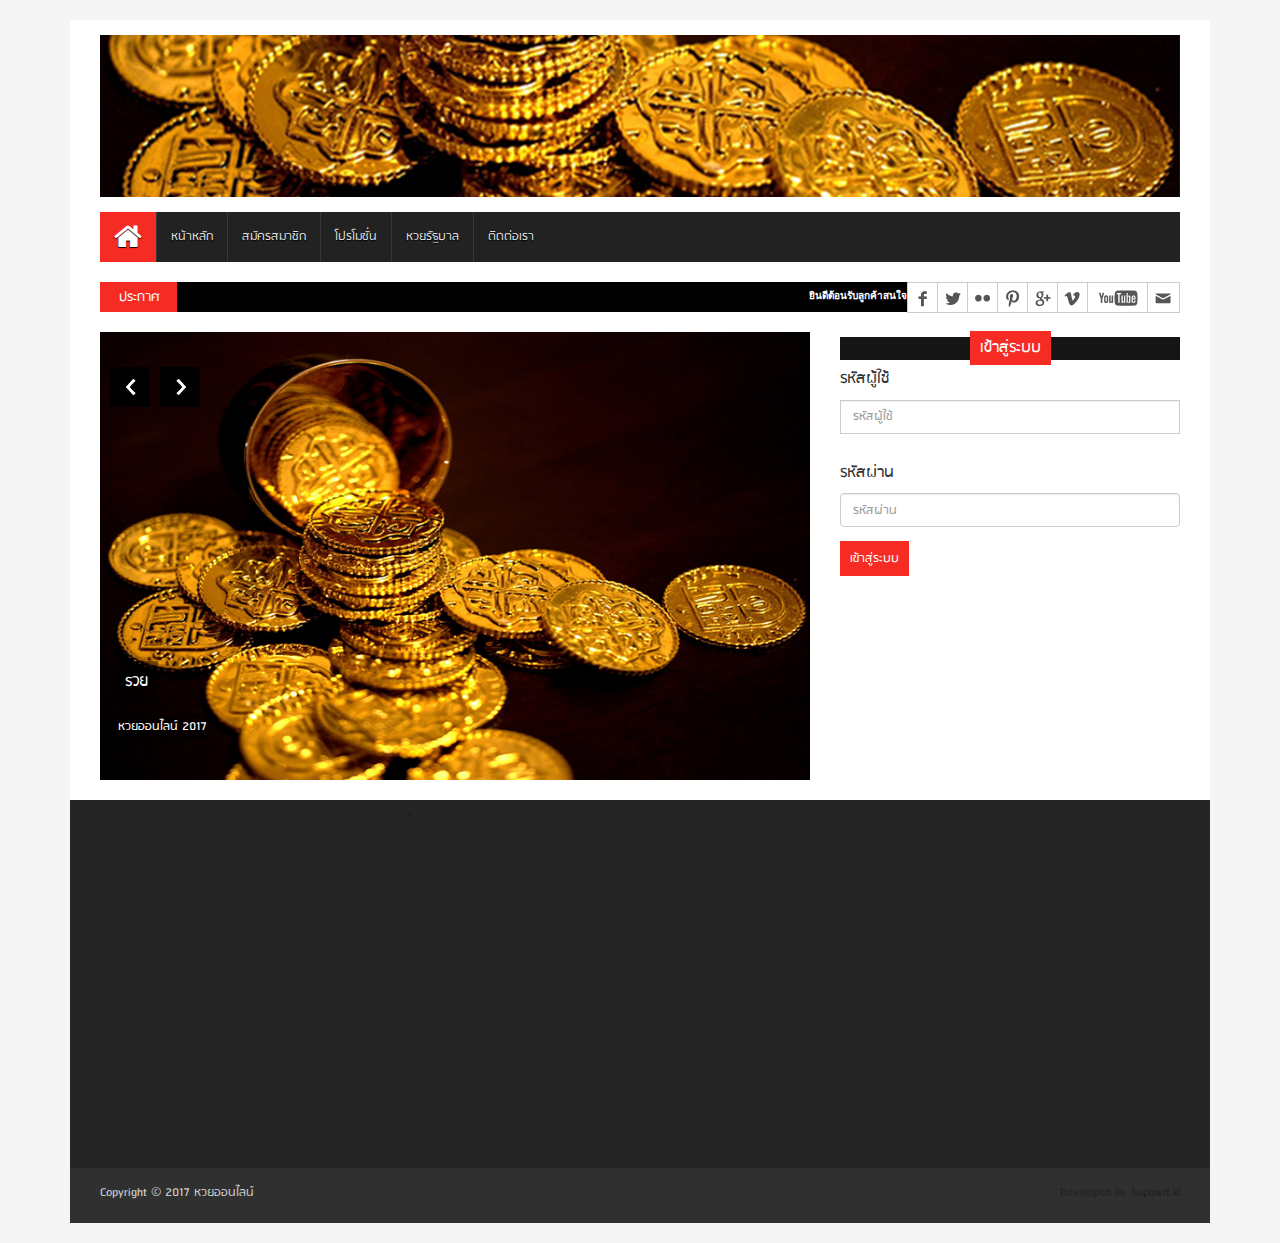
==== index.html @ 46235354 "ss*" ====
<!DOCTYPE html>
<html>
<head>
<title>:: หวยออนไลน์ ::</title>
<meta charset="utf-8">
<meta http-equiv="X-UA-Compatible" content="IE=edge">
<meta name="viewport" content="width=device-width, initial-scale=1">
<link rel="stylesheet" type="text/css"
	href="assets/css/bootstrap.min.css">
<link rel="stylesheet" type="text/css"
	href="assets/css/font-awesome.min.css">
<link rel="stylesheet" type="text/css" href="assets/css/animate.css">
<link rel="stylesheet" type="text/css" href="assets/css/font.css">
<link rel="stylesheet" type="text/css" href="assets/css/li-scroller.css">
<link rel="stylesheet" type="text/css" href="assets/css/slick.css">
<link rel="stylesheet" type="text/css"
	href="assets/css/jquery.fancybox.css">
<link rel="stylesheet" type="text/css" href="assets/css/theme.css">
<link rel="stylesheet" type="text/css" href="assets/css/style.css">
<link rel="stylesheet" type="text/css" href="https://cdn.datatables.net/1.10.16/css/jquery.dataTables.min.css">
<!--[if lt IE 9]>
<script src="assets/js/html5shiv.min.js"></script>
<script src="assets/js/respond.min.js"></script>
<![endif]-->
</head>
<body>
	<div id="preloader">
		<div id="status">&nbsp;</div>
	</div>
	<a class="scrollToTop" href="#"><i class="fa fa-angle-up"></i></a>
	<div class="container">
		<header id="header">
			<div class="row">
				<div class="col-lg-12 col-md-12 col-sm-12">
					<div class="header_bottom">
						<!-- <div class="logo_area"><a href="pages/home.html"><img src="images/logo1.jpg" alt=""></a></div> -->
						<div class="">
							<a href="pages/home.html"><img src="images/banner.jpg" alt=""
								style="width: 100%;"></a>
						</div>
					</div>
				</div>
			</div>
		</header>
		<section id="navArea">
			<nav class="navbar navbar-inverse" role="navigation">
				<div class="navbar-header">
					<button type="button" class="navbar-toggle collapsed"
						data-toggle="collapse" data-target="#navbar" aria-expanded="false"
						aria-controls="navbar">
						<span class="sr-only">Toggle navigation</span> <span
							class="icon-bar"></span> <span class="icon-bar"></span> <span
							class="icon-bar"></span>
					</button>
				</div>
				<div id="navbar" class="navbar-collapse collapse">
					<ul class="nav navbar-nav main_nav">
						<li class="active"><a href="pages/home.html"><span
								class="fa fa-home desktop-home"></span><span class="mobile-show">Home</span></a></li>
						<li><a href="#">หน้าหลัก</a></li>
						<li><a href="#">สมัครสมาชิก</a></li>
						<li class="dropdown"> <a href="#" class="dropdown-toggle" data-toggle="dropdown" role="button" aria-expanded="false">โปรโมชั่น</a>
							<ul class="dropdown-menu" role="menu">
								<li><a href="pages/input_page.html">ตาราง</a></li>
								<li><a href="page/user_page.html">ผู้ใช้งาน</a></li>
								<li><a href="#">#######</a></li>
							</ul>
						</li>
						<li><a href="#">หวยรัฐบาล</a></li>
						<li><a href="pages/#">ติดต่อเรา</a></li>
					</ul>
				</div>
			</nav>
		</section>
		<section id="newsSection">
			<div class="row">
				<div class="col-lg-12 col-md-12">
					<div class="latest_newsarea">
						<span>ประกาศ</span>
						<ul id="ticker01" class="news_sticker">
							<li><a href="#">ยินดีต้อนรับลูกค้าสนใจแทงหวยออนไลน์
									สามารถโทรสอบถามรายละเอียดการสมัคร หรือ แจ้งปัญหาได้ 24 ชม.</a></li>
						</ul>
						<div class="social_area">
							<ul class="social_nav">
								<li class="facebook"><a href="#"></a></li>
								<li class="twitter"><a href="#"></a></li>
								<li class="flickr"><a href="#"></a></li>
								<li class="pinterest"><a href="#"></a></li>
								<li class="googleplus"><a href="#"></a></li>
								<li class="vimeo"><a href="#"></a></li>
								<li class="youtube"><a href="#"></a></li>
								<li class="mail"><a href="#"></a></li>
							</ul>
						</div>
					</div>
				</div>
			</div>
		</section>
		<section id="sliderSection">
			<div class="row">
				<div class="col-lg-8 col-md-8 col-sm-8">
					<div class="slick_slider">
						<div class="single_iteam">
							<a href="pages/input_page.html"> <img
								src="images/slider_img1.jpg" alt=""></a>
							<div class="slider_article">
								<h2>
									<a class="slider_tittle" href="pages/input_page.html">รวย</a>
								</h2>
								<p>หวยออนไลน์ 2017</p>
							</div>
						</div>
						<div class="single_iteam">
							<a href="pages/input_page.html"> <img
								src="images/slider_img1.jpg" alt=""></a>
							<div class="slider_article">
								<h2>
									<a class="slider_tittle" href="pages/input_page.html">รวย</a>
								</h2>
								<p>หวยออนไลน์ 2017</p>
							</div>
						</div>
						<div class="single_iteam">
							<a href="pages/input_page.html"> <img
								src="images/slider_img1.jpg" alt=""></a>
							<div class="slider_article">
								<h2>
									<a class="slider_tittle" href="pages/input_page.html">รวย</a>
								</h2>
								<p>หวยออนไลน์ 2017</p>
							</div>
						</div>
						<div class="single_iteam">
							<a href="pages/input_page.html"> <img
								src="images/slider_img1.jpg" alt=""></a>
							<div class="slider_article">
								<h2>
									<a class="slider_tittle" href="pages/input_page.html">รวย</a>
								</h2>
								<p>หวยออนไลน์ 2017</p>
							</div>
						</div>
					</div>
				</div>
				<div class="col-lg-4 col-md-4 col-sm-4">
					<div class="latest_post fa">
						<h2>
							<span>เข้าสู่ระบบ</span>
						</h2>
						<form action="#" class="contact_form">
							<h4>รหัสผู้ใช้</h4>
							<input class="form-control" type="text" placeholder="รหัสผู้ใช้" />
							<h4>รหัสผ่าน</h4>
							<input class="form-control" type="password"
								placeholder="รหัสผ่าน" /> <br> 
							<input type="submit" class="fontt" id="btnSubmit" value="เข้าสู่ระบบ" />
						</form>
					</div>
				</div>
			</div>
		</section>
		<footer id="footer">
			<div class="footer_top">
				<div class="row">
					<div class="col-lg-4 col-md-4 col-sm-4">
						<div class="footer_widget wow fadeInDown">
							<h2>Tag</h2>
							<ul class="tag_nav">
								<li><a href="#">หวยรัฐบาล</a></li>
								<li><a href="#">หวยหุ้น</a></li>
							</ul>
						</div>
					</div>
					<div class="col-lg-4 col-md-4 col-sm-4">
						<div class="footer_widget wow fadeInRightBig">
							<h2>ติดต่อ</h2>
							<p>รับแทงพนันออนไลน์ตลอด 24 ชม.</p>
						</div>
					</div>
				</div>
			</div>
			<div class="footer_bottom">
				<p class="copyright">
					Copyright &copy; 2017 <a href="pages/home.html">หวยออนไลน์</a>
				</p>
				<p class="developer">Developed By Supawit.kl</p>
			</div>
		</footer>
	</div>
	<script src="assets/js/jquery.min.js"></script>
	<script src="assets/js/wow.min.js"></script>
	<script src="assets/js/bootstrap.min.js"></script>
	<script src="assets/js/slick.min.js"></script>
	<script src="assets/js/jquery.li-scroller.1.0.js"></script>
	<script src="assets/js/jquery.newsTicker.min.js"></script>
	<script src="assets/js/jquery.fancybox.pack.js"></script>
	<script src="assets/js/custom.js"></script>
	<script src="assets/js/lottery.js"></script>
</body>
</html>
---- assets/css/font.css ----
@font-face {
	font-family: "Oswald";
	font-style: normal;
	font-weight: 400;
	src: local("Oswald Regular"), local("Oswald-Regular"),
		url("../fonts/Oswald-Regular-400.woff") format("woff")
}

@font-face {
	font-family: "Varela";
	font-style: normal;
	font-weight: 400;
	src: local("Varela"), url("../fonts/Varela-400.woff") format("woff")
}

@font-face {
	font-family: "Open Sans";
	font-style: normal;
	font-weight: 400;
	src: local("Open Sans"), local("OpenSans"),
		url("../fonts/OpenSans-400.woff") format("woff")
}

@font-face {
    font-family: 'rsuregular';
    src: url('../fonts/rsu_regular.woff2') format('woff2'),
         url('../fonts/rsu_regular.woff') format('woff');
    font-style: normal;
	font-weight: 400;
}
---- assets/css/li-scroller.css ----
/* liScroll styles */

.tickercontainer{width:100%; height:30px; margin:0; padding:0; overflow:hidden; padding-top:2px}
.tickercontainer .mask{left:10px; overflow:hidden; position:relative; top:0; width:100%; height:20px; overflow:hidden; margin-top:4px}
ul.newsticker{position:relative; left:750px; font:bold 10px Verdana; list-style-type:none; margin:0; padding:0}
ul.newsticker li{float:left; margin:0; padding:0}
ul.newsticker a{white-space:nowrap; padding:0; color:#fff; margin:0 50px 0 0}
ul.newsticker a:hover{text-decoration:underline}
ul.newsticker span{margin:0 10px 0 0}
ul.newsticker a > img{height:20px; margin-right:5px; width:25px}
---- assets/css/theme.css ----
.scrollToTop{background-color:#f62b24; color:#fff}
.scrollToTop:hover, .scrollToTop:focus{background-color:#fff; color:#f62b24; border-color:1px solid #f62b24}
.logo > span{color:#f62b24}
.navbar-inverse .navbar-nav > li > a:hover, .navbar-inverse .navbar-nav > li > a:focus{background-color:#f62b24}
.navbar-inverse .navbar-nav > .active > a, .navbar-inverse .navbar-nav > .active > a:hover, .navbar-inverse .navbar-nav > .active > a:focus{background-color:#f62b24}
.dropdown-menu > li > a:hover, .dropdown-menu > li > a:focus{background-color:#f62b24}
.navbar-inverse .navbar-nav > .open > a, .navbar-inverse .navbar-nav > .open > a:hover, .navbar-inverse .navbar-nav > .open > a:focus{background-color:#f62b24}
.dropdown-menu > li > a:hover, .dropdown-menu > li > a:focus{background-color:#f62b24}
.navbar-inverse .navbar-nav > .open > a, .navbar-inverse .navbar-nav > .open > a:hover, .navbar-inverse .navbar-nav > .open > a:focus{background-color:#f62b24}
.latest_newsarea span{background:none repeat scroll 0 0 #f62b24}
.latest_post > h2 span{background:none repeat scroll 0 0 #f62b24}
#prev-button{color:#f62b24}
#next-button{color:#f62b24}
.single_post_content > h2 span{background:none repeat scroll 0 0 #f62b24}
.single_sidebar > h2 span{ background:none repeat scroll 0 0 #f62b24}
.bsbig_fig figcaption a:hover{color:#f62b24}
.spost_nav .media-body > a:hover{color:#f62b24}
.cat-item a:hover{background-color:#f62b24}
.nav-tabs > li > a:hover, .nav-tabs > li > a:focus{background-color:#f62b24}
.nav-tabs > li.active > a, .nav-tabs > li.active > a:hover, .nav-tabs > li.active > a:focus{background-color:#f62b24}
.single_sidebar > ul > li a:hover{color:#f62b24}
.footer_widget > h2:hover{color:#f62b24}
.tag_nav li a:hover{color:#f62b24; border-color:#f62b24}
.copyright a:hover{color:#f62b24}
.post_commentbox a:hover, .post_commentbox span:hover{color:#f62b24}
.breadcrumb{border-left:10px solid #f62b24}
.single_page_content ul li:before{background-color:#f62b24}
.single_page_content h2, .single_page_content h3, .single_page_content h4, .single_page_content h5, .single_page_content h6{color:#f62b24}
.nav-slit .icon-wrap{background-color:#f62b24}
.nav-slit h3{background:#f62b24}
.catgArchive{background-color:#f62b24}
.error_page > h3{color:#f62b24}
.error_page > span{background:none repeat scroll 0 0 #f62b24}
.error_page > a{background-color:#f62b24}
.contact_area > h2{background-color:#f62b24}
.contact_form input[type="submit"]{background-color:#f62b24}
.contact_form input[type="submit"]:hover{background-color:#fff; color:#f62b24}
.related_post > h2 i{color:#f62b24}
.form-control:focus{border-color:#f62b24;  box-shadow:0 0px 1px #f62b24 inset,0 0 5px #f62b24}
---- assets/css/style.css ----
/*
Template Name: NewsFeed
Template URI: http://www.wpfreeware.com/newsfeed-ultra-responsive-news-magazine-theme/
Author: WpFreeware
Author URI: http://www.wpfreeware.com
Description: A Pro bootstrap html5 css3 responsive news magazine website template
Version: 1.0 
License: GPL
License URI: http://www.gnu.org/licenses/gpl-2.0.html
*/

body{background:#f5f5f5}
ul{padding:0; margin:0; list-style:none}
a{text-decoration:none; color:#2f2f2f}
a:hover{color:#646464; text-decoration:none}
a:focus{outline:none; text-decoration:none}
h1, h2, h3, h4, h5, h6{font-family:'rsuregular',sans-serif}
h2{line-height:23px}
img{border:none}
img:hover{opacity:0.75}
.fontt{font-family:'rsuregular',sans-serif}
.img-center{display:block; margin-left:auto; margin-right:auto; text-align:center}
.img-right{display:block; margin-left:auto}
.img-left{display:block; margin-right:auto}
.yellow_bg{background-color:#ffd62c}
.btn-yellow{background-color:#ffd62c; color:#fff}
.btn-yellow:hover{background-color:#e1b70b; color:#fff}
.limeblue_bg{background-color:#7dc34d}
.blue_bg{background-color:#09c}
.btn{border-radius:0; margin-bottom:5px; -webkit-transition:all 0.5s; -o-transition:all 0.5s; transition:all 0.5s}
.btn:hover{}
.btn-red{background-color:red; color:#fff}
.btn-red:hover{background-color:#c40505; color:#fff}
.btn-green{background-color:green; color:#fff}
.btn-green:hover{background-color:#0ab20a; color:#fff}
.btn-black{background-color:black; color:#fff}
.btn-black:hover{background-color:#413a3a; color:#fff}
.btn-orange{background-color:orange; color:#fff}
.btn-orange:hover{background-color:#f09d05; color:#fff}
.btn-blue{background-color:blue; color:#fff}
.btn-blue:hover{background-color:#0707a2; color:#fff}
.btn-lime{background-color:lime; color:#fff}
.btn-lime:hover{background-color:#05ae05; color:#fff}
.default-btn{background-color:#12a3df; color:#fff}
.default-btn:hover{background-color:#0a8ec4; color:#fff}
.btn-theme{background-color:#f62b24; color:#fff}
.btn-theme:hover{background-color:#ce39cc; color:#fff}
.transition{-webkit-transition:all 0.5s; -moz-transition:all 0.5s; -ms-transition:all 0.5s; -o-transition:all 0.5s; transition:all 0.5s}
#preloader{position:fixed; top:0; left:0; right:0; bottom:0; background-color:#fff; z-index:99999}
#status{width:200px; height:200px; position:absolute; left:50%; top:50%; background-image:url(images/status.gif); background-repeat:no-repeat; background-position:center; margin:-100px 0 0 -100px}
.scrollToTop{bottom:105px; display:none; font-size:32px; font-weight:bold; height:50px; position:fixed; right:75px; text-align:center; text-decoration:none; width:50px; z-index:9; border:1px solid; -webkit-transition:all 0.5s; -moz-transition:all 0.5s; -ms-transition:all 0.5s; -o-transition:all 0.5s; transition:all 0.5s}
.scrollToTop:hover, .scrollToTop:focus{text-decoration:none; outline:none}
#header{display:inline; float:left; width:100%; margin-top:20px}
.header_top{background-color:#2c2c2c; display:inline; float:left; padding:0 30px; width:100%}
.header_top_left{float:left; display:inline; width:50%}
.top_nav{text-align:left}
.top_nav li{display:inline-block}
.top_nav li a{display:inline-block; border-right:1px solid #333; color:#fff; font-size:11px; font-weight:bold; padding:20px 15px; text-transform:uppercase; -webkit-transition:all 0.5s; -o-transition:all 0.5s; transition:all 0.5s}
.top_nav li a:hover{background-color:#f62b24}
.header_top_right{float:left; display:inline; width:50%; text-align:right}
.header_top_right > p{color:#fff; display:inline-block; float:right; font:bold 12px sans-serif; margin-bottom:0; padding-bottom:20px; padding-right:8px; padding-top:20px}
.header_bottom{background-color:#fff; display:inline; float:left; padding:15px 30px 15px; width:100%}
.logo_area{display:inline; float:left; width:31%}
.logo{font-size:45px; font-weight:bold; color:#000; font-family:'rsuregular',sans-serif}
.logo img{max-width:100%}
.logo img:hover{opacity:1}
.logo > span{ margin-left:-14px}
.add_banner{float:right; width:728px; height:90px}
.add_banner img{width:100%; height:100%}
#navArea{float:left; display:inline; width:100%; padding:0 30px; background-color:#fff}
.navbar{border:medium none; border-radius:0}
.navbar-inverse .navbar-nav > li > a{border-left:1px solid #383838; color:#ddd; font-family:'rsuregular',sans-serif; display:inline-block; height:50px; line-height:50px; padding:0 14px; text-shadow:0 1px 1px #000; text-transform:uppercase; -webkit-transition:all 0.5s; -mz-transition:all 0.5s; -ms-transition:all 0.5s; -o-transition:all 0.5s; transition:all 0.5s}
.navbar-inverse .navbar-nav > li:first-child a{border:none}
.navbar-inverse .navbar-nav > li > a:hover, .navbar-inverse .navbar-nav > li > a:focus{ color:#fff}
.navbar-inverse .navbar-nav > .active > a, .navbar-inverse .navbar-nav > .active > a:hover, .navbar-inverse .navbar-nav > .active > a:focus{ color:#fff}
.main-nav ul li a{}
.navbar-collapse{ padding-left:0}
.mobile-show{display:none}
.desktop-home{display:block; font-size:30px; margin-top:10px}
.dropdown-menu{background-color:#222}
.dropdown-menu > li > a{clear:both; color:#ddd; background-color:#222; padding:10px 20px; font-family:'rsuregular',sans-serif; -webkit-transition:all 0.5s; -mz-transition:all 0.5s; -ms-transition:all 0.5s; -o-transition:all 0.5s; transition:all 0.5s}
.dropdown-menu > li > a:hover, .dropdown-menu > li > a:focus{color:#fff}
#newsSection{float:left; display:inline; width:100%; padding:0 30px; background-color:#fff; padding-bottom:20px}
.latest_newsarea{float:left; display:inline; width:100%; background-color:#000; position:relative}
.latest_newsarea span{ color:#fff; font-family:rsuregular,sans-serif; font-size:15px; left:0; line-height:1.8em; margin-right:20px; overflow:hidden; padding:2px 18px 1px 19px; position:absolute; z-index:15}
.social_area{ position:absolute; right:0; top:0; background:#fff; border-top:1px solid #ccc; border-bottom:1px solid #ccc; border-right:1px solid #ccc; height:31px}
.social_nav{ text-align:right}
.social_nav li{ display:block; float:left}
.social_nav li a{ display:block; float:left; height:30px; text-indent:-9999px; width:30px; border-left:1px solid #ccc; -webkit-transition:all 0.5s; -moz-transition:all 0.5s; -ms-transition:all 0.5s;  -o-transition:all 0.5s; transition:all 0.5s}
.social_nav li.facebook a{ background-image:url("images/socials.png"); background-position:0 -30px; background-size:270px 60px}
.social_nav li.facebook a:hover{ background-position:0 0px; background-size:270px 60px; background-color:#436eac}
.social_nav li.twitter a{ background-image:url("images/socials.png"); background-position:-30px -30px; background-size:270px 60px}
.social_nav li.twitter a:hover{ background-position:-30px 0px; background-size:270px 60px; background-color:#0598c9}
.social_nav li.flickr a{ background-image:url("images/socials.png"); background-position:-60px -30px; background-size:270px 60px}
.social_nav li.flickr a:hover{ background-position:-60px 0px; background-size:270px 60px; background-color:#e33b7e}
.social_nav li.pinterest a{ background-image:url("images/socials.png"); background-position:-90px -30px; background-size:270px 60px}
.social_nav li.pinterest a:hover{ background-position:-90px 0px; background-size:270px 60px; background-color:#cb2027}
.social_nav li.googleplus a{ background-image:url("images/socials.png"); background-position:-120px -30px; background-size:270px 60px}
.social_nav li.googleplus a:hover{ background-position:-120px 0px; background-size:270px 60px; background-color:#d64b2e}
.social_nav li.vimeo a{ background-image:url("images/socials.png"); background-position:-150px -30px; background-size:270px 60px}
.social_nav li.vimeo a:hover{ background-position:-150px 0px; background-size:270px 60px; background-color:#86ae24}
.social_nav li.youtube a{ background-image:url("images/socials.png"); background-position:-180px -30px; background-size:270px 60px; width:60px}
.social_nav li.youtube a:hover{ background-position:-180px 0px; background-size:270px 60px; background-color:#e32114}
.social_nav li.mail a{ background-image:url("images/socials.png"); background-position:-240px -30px; background-size:270px 60px; width:32px}
.social_nav li.mail a:hover{background-position:-240px 0px; background-size:270px 60px; background-color:#bc75d6}
#sliderSection{background-color:#fff; display:inline; float:left; width:100%; padding:0 30px}
.single_iteam{display:inline; float:left; position:relative; width:100%; height:448px}
.single_iteam img{width:100%; height:100%}
.single_iteam img:hover{opacity:1}
.slider_article{ bottom:20px; left:0; position:absolute; right:0; padding:10px 15px}
.slider_article > h2 a{ background:none repeat scroll 0 0 rgba(0,0,0,0.4); color:#fff; font-size:18px; padding:10px; display:inline-block}
.slider_article > p{ background:none repeat scroll 0 0 rgba(0,0,0,0.4); color:#fff; padding:3px; display:inline-block}
.slick-prev:before{ content:""}
.slick-prev{ background-image:url(images/slider_prev.png); background-repeat:no-repeat; background-position:center; left:10px}
.slick-next:before{ content:""}
.slick-next{ background-image:url(images/slider_next.png); background-repeat:no-repeat; background-position:center; left:60px}
.slick-prev, .slick-next{background-color:#000; top:10%; width:40px; height:40px}
.slick-prev:hover, .slick-next:hover{opacity:0.5}
.latest_post{float:left; display:inline; width:100%}
.latest_post > h2{background:none repeat scroll 0 0 #151515; color:#fff; font-family:'rsuregular',sans-serif; font-size:18px; margin-top:5px; font-weight:400; margin-bottom:10px; margin-left:0; padding:0; position:relative; text-align:center; text-transform:uppercase}
.latest_post > h2 span{padding:4px 10px}
.latest_postnav{height:auto !important; margin-top:20px}
.latest_postnav li{margin-bottom:10px; float:left; width:100%}
.latest_post_container{display:inline; float:left; height:430px; position:relative; width:100%}
.latest_post_container:hover #prev-button, .latest_post_container:hover #next-button{display:block}
#prev-button{cursor:pointer; font-size:20px; left:0; position:absolute; text-align:center; top:-10px; width:100%; display:none}
#next-button{cursor:pointer; display:none; font-size:20px; left:0; position:absolute; text-align:center; bottom:0; width:100%}
#contentSection{float:left; display:inline; width:100%; background-color:#fff; padding:0 30px}
.left_content{float:left; display:inline; width:100%}
.single_post_content{float:left; display:inline; width:100%; margin-bottom:20px}
.single_post_content > h2{background:none repeat scroll 0 0 #151515; color:#fff; font-family:'rsuregular',sans-serif; font-size:18px; font-weight:400; margin-bottom:10px; margin-left:0; margin-top:5px; padding:0; position:relative; text-align:center; text-transform:uppercase; margin-bottom:20px}
.single_post_content > h2 span{padding:4px 10px}
.single_post_content_left{float:left; display:inline; width:49%}
.business_catgnav{}
.business_catgnav li{float:left; display:block; width:100%}
.bsbig_fig{width:100%}
.bsbig_fig > a{display:block}
.bsbig_fig > a img{width:100%}
.bsbig_fig figcaption{color:#333; font-family:"rsuregular",sans-serif; font-size:23px; font-weight:300; margin-top:10px; margin-bottom:10px}
.single_post_content_right{float:right; display:inline; width:48%}
.right_content{float:left; display:inline; width:100%; min-height:300px}
.spost_nav{}
.spost_nav li{float:left; display:block; width:100%; margin-bottom:10px}
.spost_nav .media-left{width:100px; height:80px}
.media-left > img{height:70px; width:90px}
.spost_nav .media-body > a{font-family:"rsuregular",sans-serif}
.featured_img{position:relative}
.overlay:hover{ background:none repeat scroll 0 0 rgba(0,0,0,0.4)}
.overlay{ bottom:0; display:block; left:0; position:absolute; width:100%; z-index:2; height:100%; -webkit-transition:all 0.5s; -mz-transition:all 0.5s; -ms-transition:all 0.5s; -o-transition:all 0.5s; transition:all 0.5s}
.fashion_technology_area{display:inline; float:left; width:100%}
.fashion{float:left; display:inline; width:48%}
.technology{float:right; display:inline; width:48%}
.photo_grid{position:relative; margin:0 auto; max-width:1000px; list-style:none; text-align:center}
.photograph_nav{margin-left:-11px}
.photograph_nav li{display:block; float:left; margin-left:9px; width:32%}
.photo_grid figure{position:relative; float:left; overflow:hidden; margin:10px 1%; margin-top:0; height:150px; width:100%; background:#3085a3; text-align:center; cursor:pointer}
.photo_grid figure img{position:relative; display:block; min-height:100%; max-width:100%; width:100%; height:100% opacity:0.8}
.photo_grid figure figcaption{padding:2em; color:#fff; text-transform:uppercase; font-size:1.25em; -webkit-backface-visibility:hidden; backface-visibility:hidden}
.photo_grid figure figcaption::before, .photo_grid figure figcaption::after{pointer-events:none}
.photo_grid figure figcaption{position:absolute; bottom:0; left:0; width:100%; height:100%}
.photo_grid figure h2{word-spacing:-0.15em; font-weight:300}
.photo_grid figure h2 span{font-weight:800}
.photo_grid figure h2, .photo_grid figure a{margin:0}
.photo_grid figcaption a{color:#fff; font-size:68.5%; letter-spacing:1px; display:block; margin-top:7px}
figure.effect-layla img{height:390px}
figure.effect-layla figcaption{padding:1.5em}
figure.effect-layla figcaption::before, figure.effect-layla figcaption::after{position:absolute; content:''; opacity:0}
figure.effect-layla figcaption::before{top:20px; right:15px; bottom:20px; left:15px; border-top:1px solid #fff; border-bottom:1px solid #fff; -webkit-transform:scale(0,1); transform:scale(0,1); -webkit-transform-origin:0 0; transform-origin:0 0}
figure.effect-layla figcaption::after{top:9px; right:25px; bottom:9px; left:25px; border-right:1px solid #fff; border-left:1px solid #fff; -webkit-transform:scale(1,0); transform:scale(1,0); -webkit-transform-origin:100% 0; transform-origin:100% 0}
figure.effect-layla h2{font-size:18px; padding-top:33%; -webkit-transition:-webkit-transform 0.35s; transition:transform 0.35s}
figure.effect-layla a{ text-transform:none; -webkit-transform:translate3d(0,-10px,0); transform:translate3d(0,-10px,0)}
figure.effect-layla img, figure.effect-layla h2{-webkit-transform:translate3d(0,-30px,0); transform:translate3d(0,-30px,0)}
figure.effect-layla img, figure.effect-layla figcaption::before, figure.effect-layla figcaption::after, figure.effect-layla a{-webkit-transition:opacity 0.35s,-webkit-transform 0.35s; transition:opacity 0.35s,transform 0.35s}
figure.effect-layla:hover img{opacity:0.7; -webkit-transform:translate3d(0,0,0); transform:translate3d(0,0,0)}
figure.effect-layla:hover figcaption::before, figure.effect-layla:hover figcaption::after{opacity:1; -webkit-transform:scale(1); transform:scale(1)}
figure.effect-layla:hover h2{padding-top:26%}
figure.effect-layla:hover h2, figure.effect-layla:hover a{opacity:1; -webkit-transform:translate3d(0,-35px,0); transform:translate3d(0,-35px,0)}
figure.effect-layla:hover figcaption::after, figure.effect-layla:hover h2, figure.effect-layla:hover a, figure.effect-layla:hover img{-webkit-transition-delay:0.15s; transition-delay:0.15s}
.single_sidebar{float:left; display:inline; width:100%; margin-bottom:20px}
.single_sidebar > h2{background:none repeat scroll 0 0 #151515; color:#fff; font-family:"rsuregular",sans-serif; font-size:18px; font-weight:400; margin-bottom:10px; margin-left:0; margin-top:5px; padding:0; position:relative; text-align:center; text-transform:uppercase}
.single_sidebar > h2 span{padding:4px 10px}
.cat-item a{background:none repeat scroll 0 0 #e4e4e4; color:#888; display:block; float:left; border-bottom:none !important; font-size:13px; line-height:12px; margin:0 2px 2px 0; padding:12px 17px; -webkit-transition:all 0.5s; -mz-transition:all 0.5s; -ms-transition:all 0.5s; -o-transition:all 0.5s; transition:all 0.5s}
.cat-item a:hover{color:#fff; text-decoration:none !important}
.tab-content{margin-top:10px}
.nav-tabs{background:none repeat scroll 0 0 #333; border-bottom:none}
.nav-tabs > li{margin-bottom:0}
.nav-tabs > li > a{margin-right:0; color:#fff; font-size:15px; border-radius:0; border:none; font-family:"rsuregular",sans-serif; -webkit-transition:all 0.5s; -mz-transition:all 0.5s; -ms-transition:all 0.5s; -o-transition:all 0.5s; transition:all 0.5s}
.nav-tabs > li > a:hover, .nav-tabs > li > a:focus{color:#fff !important; border:none}
.nav-tabs > li.active > a, .nav-tabs > li.active > a:hover, .nav-tabs > li.active > a:focus{border-width:0; border-color:#ddd #ddd transparent; color:#fff}
.vide_area{float:left; display:inline; width:100%}
.sideAdd{display:block; float:left; height:250px; width:100%; margin-top:10px}
.sideAdd > img{width:100%; height:100%}
.single_sidebar ul li a{border-bottom:1px solid #333; display:block}
.single_sidebar .spost_nav li a{border-bottom:none; float:left}
#footer{display:inline; float:left; width:100%; margin-bottom:20px}
.footer_top{background-color:#252525; color:#ddd; display:inline; float:left; padding:10px 30px 48px; width:100%}
.footer_widget{display:inline; float:left; width:100%; min-height:310px}
.footer_widget > h2{border-bottom:3px solid #666; font-family:rsuregular,arial,Georgia,serif; font-size:16px; padding:10px 0; text-transform:uppercase}
.tag_nav{}
.tag_nav li{}
.tag_nav li a{border-bottom:1px solid #ddd; color:#ccc; display:block; padding:6px 6px 6px 0; -webkit-transition:all 0.5s; -o-transition:all 0.5s; transition:all 0.5s}
.tag_nav li a:hover{padding-left:10px}
.footer_bottom{float:left; display:inline; width:100%; padding:10px 30px; background-color:#303030; color:#ccc}
.copyright{float:left; width:50%; padding-top:5px; text-align:left}
.copyright a{color:#ccc}
.developer{float:right; width:50%; text-align:right; padding-top:5px; color:#222}
.developer a{color:#222}
.catgArchive{border:medium none; color:#fff; display:inline; float:left; font-weight:bold; padding:10px 15px; width:100%; margin-top:15px}
.catgArchive option{background-color:#fff; font-weight:normal; padding:5px; color:#f62b24}
.nav-tabs > li{display:inline-block; float:none; width:32.55%}
.nav-tabs{ text-align:center}
.pagination > li > a, .pagination > li > span{background-color:#000; border:1px solid #000; color:#eee; margin-right:5px; -webkit-transition:all 0.5s; -o-transition:all 0.5s; transition:all 0.5s}
.pagination > li > a:hover, .pagination > li > a:focus{background-color:#f62b24; color:#fff; border-color:#f62b24}
.pagination > li:first-child > a, .pagination > li:first-child > span{border-bottom-left-radius:0; border-top-left-radius:0}
.pagination > li:last-child > a, .pagination > li:last-child > span{border-bottom-right-radius:0; border-top-right-radius:0}
.single_page{float:left; display:inline; width:100%}
.single_page > h1{color:#333; font-family:rsuregular,arial,Georgia,serif; font-size:30px; line-height:1.4em; margin:10px 0 -10px; padding:0 0 4px; text-transform:uppercase}
.post_commentbox{display:inline; float:left; width:100%; border-top:1px solid #ddd; border-bottom:1px solid #ddd; margin-top:20px; padding:5px 0px}
.post_commentbox a, .post_commentbox span{color:#798992; font-size:11px; margin-right:5px}
.post_commentbox a > i, .post_commentbox span > i{margin-right:5px}
.breadcrumb{background-color:#303030; border-radius:0}
.breadcrumb li a{color:#fff}
.single_page_content{display:inline; float:left; padding-top:20px; width:100%; border-bottom:1px solid #ddd; padding-bottom:20px}
.single_page_content > img{max-width:100%; width:320px; height:213px; margin-bottom:15px}
.single_page_content ul{position:relative; padding-left:25px}
.single_page_content ul li{line-height:25px}
.single_page_content ul li:before{content:""; height:5px; left:5px; position:absolute; width:9px; margin-top:8px}
.single_page_content ul li:hover{opacity:0.75}
.single_page_content h2{line-height:35px}
.single_page_content h3{line-height:30px}
.single_page_content h4{line-height:25px}
.single_page_content h4{line-height:20px}
.social_link{display:inline; float:left; margin-bottom:25px; margin-top:20px; width:100%}
.sociallink_nav{text-align:center}
.sociallink_nav li{display:inline-block}
.sociallink_nav li a{color:#fff; display:inline-block; font-size:17px; padding:8px 12px; margin:0 3px; -webkit-transition:all 0.5s; -o-transition:all 0.5s; transition:all 0.5s}
.sociallink_nav li a:hover{-webkit-transform:rotate(50deg); -moz-transform:rotate(50deg); -ms-transform:rotate(50deg); -os-transform:rotate(50deg); transform:rotate(50deg)}
.sociallink_nav li a:hover i{-webkit-transform:rotate(-50deg); -moz-transform:rotate(-50deg); -ms-transform:rotate(-50deg); -os-transform:rotate(-50deg); transform:rotate(-50deg)}
.sociallink_nav li:nth-child(1) > a{background:none repeat scroll 0 0 #3b5998; padding:8px 15px}
.sociallink_nav li:nth-child(2) > a{background:none repeat scroll 0 0 #00acee}
.sociallink_nav li:nth-child(3) > a{background:none repeat scroll 0 0 #dd4b39}
.sociallink_nav li:nth-child(4) > a{background:none repeat scroll 0 0 #0e76a8}
.sociallink_nav li:nth-child(5) > a{background:none repeat scroll 0 0 #c92228}
.related_post{display:inline; float:left; margin-top:0; width:100%; margin-bottom:20px}
.related_post > h2{border-bottom:1px solid #e3e3e3; padding-bottom:5px}
.related_post > h2 i{font-size:25px}
.related_post .spost_nav li{width:32%; margin-right:10px}
.related_post .spost_nav li:last-child{margin-right:0}
.nav-slit a{position:fixed; top:50%; display:block; outline:none; text-align:left; z-index:1000; -webkit-transform:translateY(-50%); transform:translateY(-50%)}
.nav-slit a.prev{left:0}
.nav-slit a.next{right:0}
.nav-slit .icon-wrap{position:relative; display:block; padding:45px 5px}
.nav-slit .icon-wrap i{color:#fff; font-size:40px; display:inline-block}
.nav-slit div{position:absolute; top:0; width:200px; height:100%; background-color:#939a9f; -webkit-transition:-webkit-transform 0.3s 0.3s; transition:transform 0.3s 0.3s; -webkit-perspective:1000px; perspective:1000px}
.nav-slit a.prev div{left:0; -webkit-transform:translateX(-100%); transform:translateX(-100%)}
.nav-slit a.next div{right:0; text-align:right; -webkit-transform:translateX(100%); transform:translateX(100%)}
.nav-slit h3{position:absolute; top:100%; margin:0; padding:0 20px; height:30%; color:#fff; text-transform:uppercase; letter-spacing:1px; font-weight:500; font-size:0.75em; line-height:2.75; width:200px; text-align:left; overflow:hidden; padding-top:4px; -webkit-transition:-webkit-transform 0.3s; transition:transform 0.3s; -webkit-transform:rotateX(-90deg); transform:rotateX(-90deg); -webkit-transform-origin:50% 0; transform-origin:50% 0; -webki-backface-visibility:hidden; -webkit-backface-visibility:hidden; backface-visibility:hidden}
.nav-slit img{left:0; position:absolute; top:0; width:100%; width:200px; height:130px}
.nav-slit a:hover div{-webkit-transform:translateX(0); transform:translateX(0)}
.nav-slit a:hover h3{-webkit-transition-delay:0.6s; transition-delay:0.6s; -webkit-transform:rotateX(0deg); transform:rotateX(0deg)}
.error_page{float:left; display:inline; width:100%; text-align:center}
.error_page > h3{text-transform:uppercase}
.error_page > h1{font-size:110px}
.error_page > p{font-size:15px; margin:0 auto; width:80%; margin-bottom:40px}
.error_page > span{display:inline-block; height:2px; text-align:center; width:100px}
.error_page > a{color:#fff; display:inline-block; padding:5px 10px}
.error_page > a:hover{opacity:0.75}
.contact_area{float:left; display:inline; width:100%; margin-bottom:30px}
.contact_area > h2{color:#fff; display:inline-block; font-size:20px; padding:7px 10px 5px; text-transform:uppercase; margin-bottom:30px}
.contact_area > p{margin-bottom:20px}
.contact_form input[type="text"], .contact_form input[type="email"], .contact_form textarea{border-radius:0; margin-bottom:30px}
.contact_form input[type="submit"]{border:medium none; color:#fff; height:35px; padding:5px 10px; -webkit-transition:all 0.5s; -o-transition:all 0.5s; transition:all 0.5s}
.contact_form input[type="submit"]:hover{border:1px solid #f62b24}
@media(max-width:1199px ){.logo_area{width:34%}.add_banner{width:580px}.nav-tabs > li{width:32.3%}.photograph_nav li{width:31.5%}
@media(max-width:991px ){.add_banner{display:none}.logo_area{width:100%}.nav > li > a{padding:8px 8px}.latest_post_container{height:380px;overflow:hidden}#next-button{bottom:-2px}.single_iteam{height:415px}.photograph_nav li{width:47.7%}.related_post .spost_nav li{width:100%}.nav-tabs > li{width:31.9%}.nav-tabs > li > a{font-size:13px;padding-left:0 !important;padding-right:0 !important;text-align:center}}
@media(max-width:767px ){.navbar-collapse{padding-left:15px}.mobile-show{display:block}.desktop-home{display:none}.navbar-inverse .navbar-nav > li > a{display:block}.header_top_left{width:100%}.header_top_right > p{display:none}.social_area{display:none}.single_iteam a{height:100%}.single_iteam a > img{height:100%}.error_page > a{margin-bottom:25px}.nav-tabs > li{width:32.6%}}
@media(max-width:480px ){.top_nav{text-align:center}.single_post_content_left{width:100%}.single_post_content_right{width:100%}.fashion{width:100%}.technology{width:100%}.copyright{text-align:center;width:100%}.developer{text-align:center;width:100%}.single_iteam{height:300px}.photo_grid figure{height:200px}.photograph_nav li{width:100%;margin-left:0}.nav > li > a{padding:8px 12px}.nav-tabs > li{width:32.6%}}
@media(max-width:360px ){.latest_newsarea span{font-size:12px;line-height:2.2em;padding:2px 10px 1px 10px}.single_iteam{height:210px}.slider_article > p{display:none}.error_page > span{width:80px}.nav-tabs > li{width:32.3%}.pagination > li > a,.pagination > li > span{padding:4px 8px}}
@media(max-width:320px ){.sociallink_nav li a{padding:5px 10px}.sociallink_nav li:nth-child(1) > a{padding:5px 13px}.nav-tabs > li{width:32.1%}}
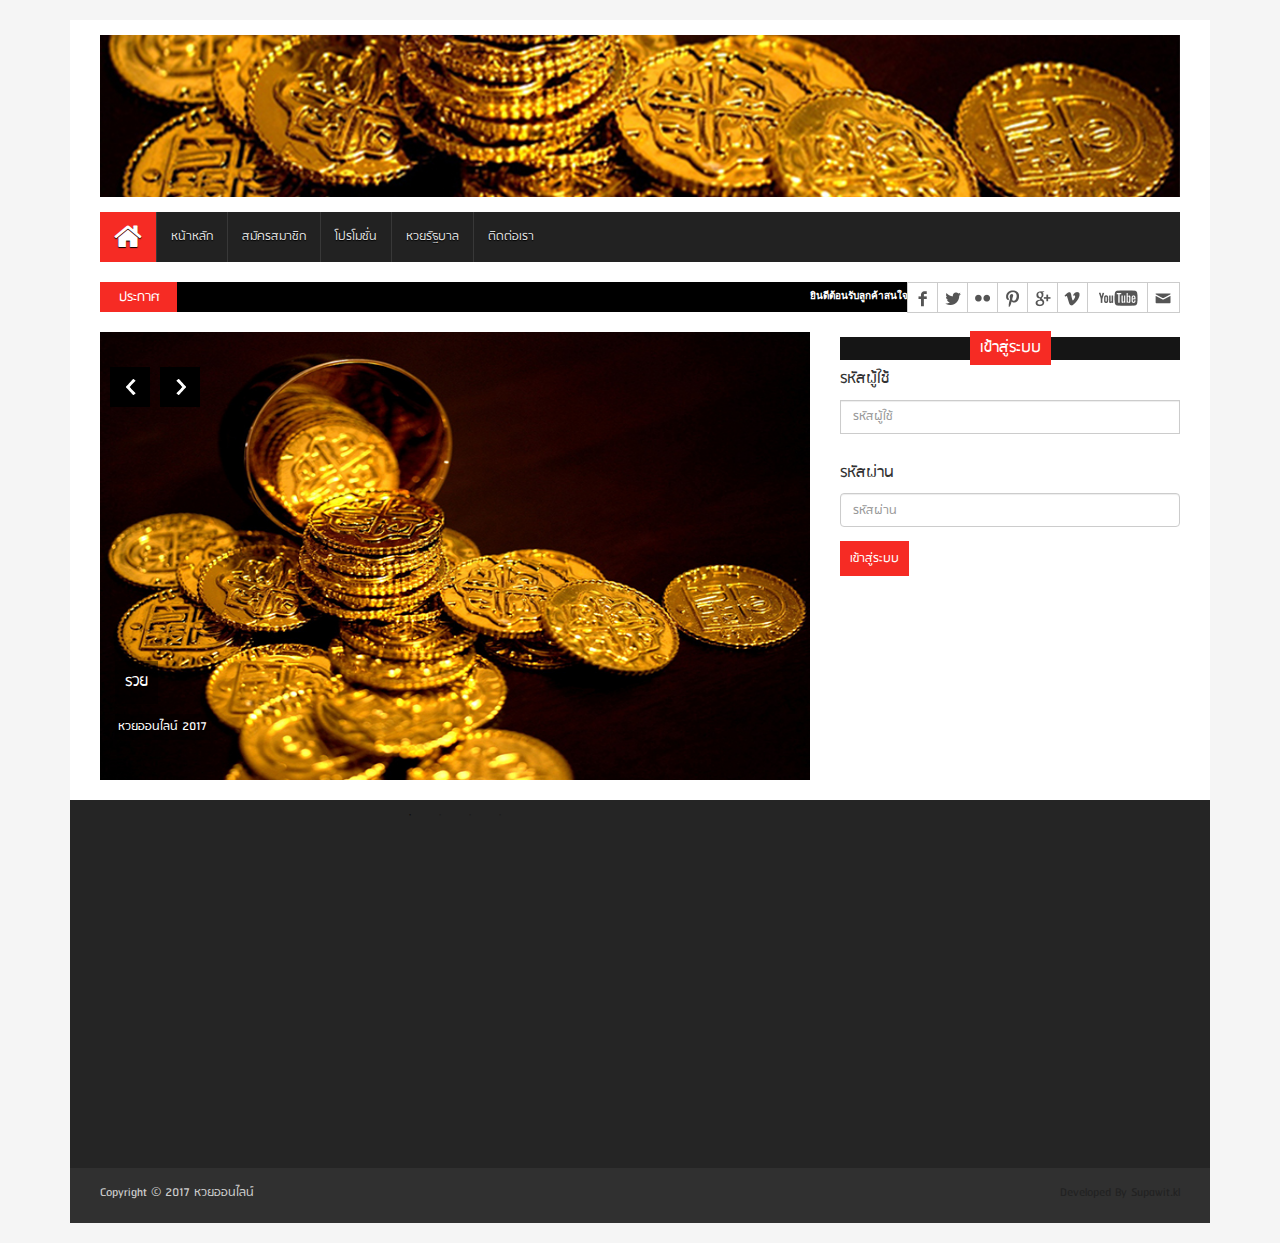
==== commit a5935e61: "ss*" ====
--- a/index.html
+++ b/index.html
@@ -17,7 +17,11 @@
 	href="assets/css/jquery.fancybox.css">
 <link rel="stylesheet" type="text/css" href="assets/css/theme.css">
 <link rel="stylesheet" type="text/css" href="assets/css/style.css">
-<link rel="stylesheet" type="text/css" href="https://cdn.datatables.net/1.10.16/css/jquery.dataTables.min.css">
+
+<script src="assets/js/jquery-1.12.4.js"></script>
+<script src="assets/js/jquery-ui.js"></script>
+<link rel="stylesheet" href="assets/css/jquery-ui.css">
+
 <!--[if lt IE 9]>
 <script src="assets/js/html5shiv.min.js"></script>
 <script src="assets/js/respond.min.js"></script>
@@ -59,15 +63,15 @@
 								class="fa fa-home desktop-home"></span><span class="mobile-show">Home</span></a></li>
 						<li><a href="#">หน้าหลัก</a></li>
 						<li><a href="#">สมัครสมาชิก</a></li>
-						<li class="dropdown"> <a href="#" class="dropdown-toggle" data-toggle="dropdown" role="button" aria-expanded="false">โปรโมชั่น</a>
+						<li class="dropdown"><a href="#" class="dropdown-toggle"
+							data-toggle="dropdown" role="button" aria-expanded="false">โปรโมชั่น</a>
 							<ul class="dropdown-menu" role="menu">
 								<li><a href="pages/input_page.html">ตาราง</a></li>
-								<li><a href="page/user_page.html">ผู้ใช้งาน</a></li>
+								<li><a href="pages/user_page.html">ผู้ใช้งาน</a></li>
 								<li><a href="#">#######</a></li>
-							</ul>
-						</li>
+							</ul></li>
 						<li><a href="#">หวยรัฐบาล</a></li>
-						<li><a href="pages/#">ติดต่อเรา</a></li>
+						<li><a href="#">ติดต่อเรา</a></li>
 					</ul>
 				</div>
 			</nav>
@@ -153,8 +157,8 @@
 							<input class="form-control" type="text" placeholder="รหัสผู้ใช้" />
 							<h4>รหัสผ่าน</h4>
 							<input class="form-control" type="password"
-								placeholder="รหัสผ่าน" /> <br> 
-							<input type="submit" class="fontt" id="btnSubmit" value="เข้าสู่ระบบ" />
+								placeholder="รหัสผ่าน" /> <br> <input type="submit"
+								class="fontt" id="btnSubmit" value="เข้าสู่ระบบ" />
 						</form>
 					</div>
 				</div>
@@ -188,7 +192,7 @@
 			</div>
 		</footer>
 	</div>
-	<script src="assets/js/jquery.min.js"></script>
+	<!-- 	<script src="assets/js/jquery.min.js"></script> -->
 	<script src="assets/js/wow.min.js"></script>
 	<script src="assets/js/bootstrap.min.js"></script>
 	<script src="assets/js/slick.min.js"></script>
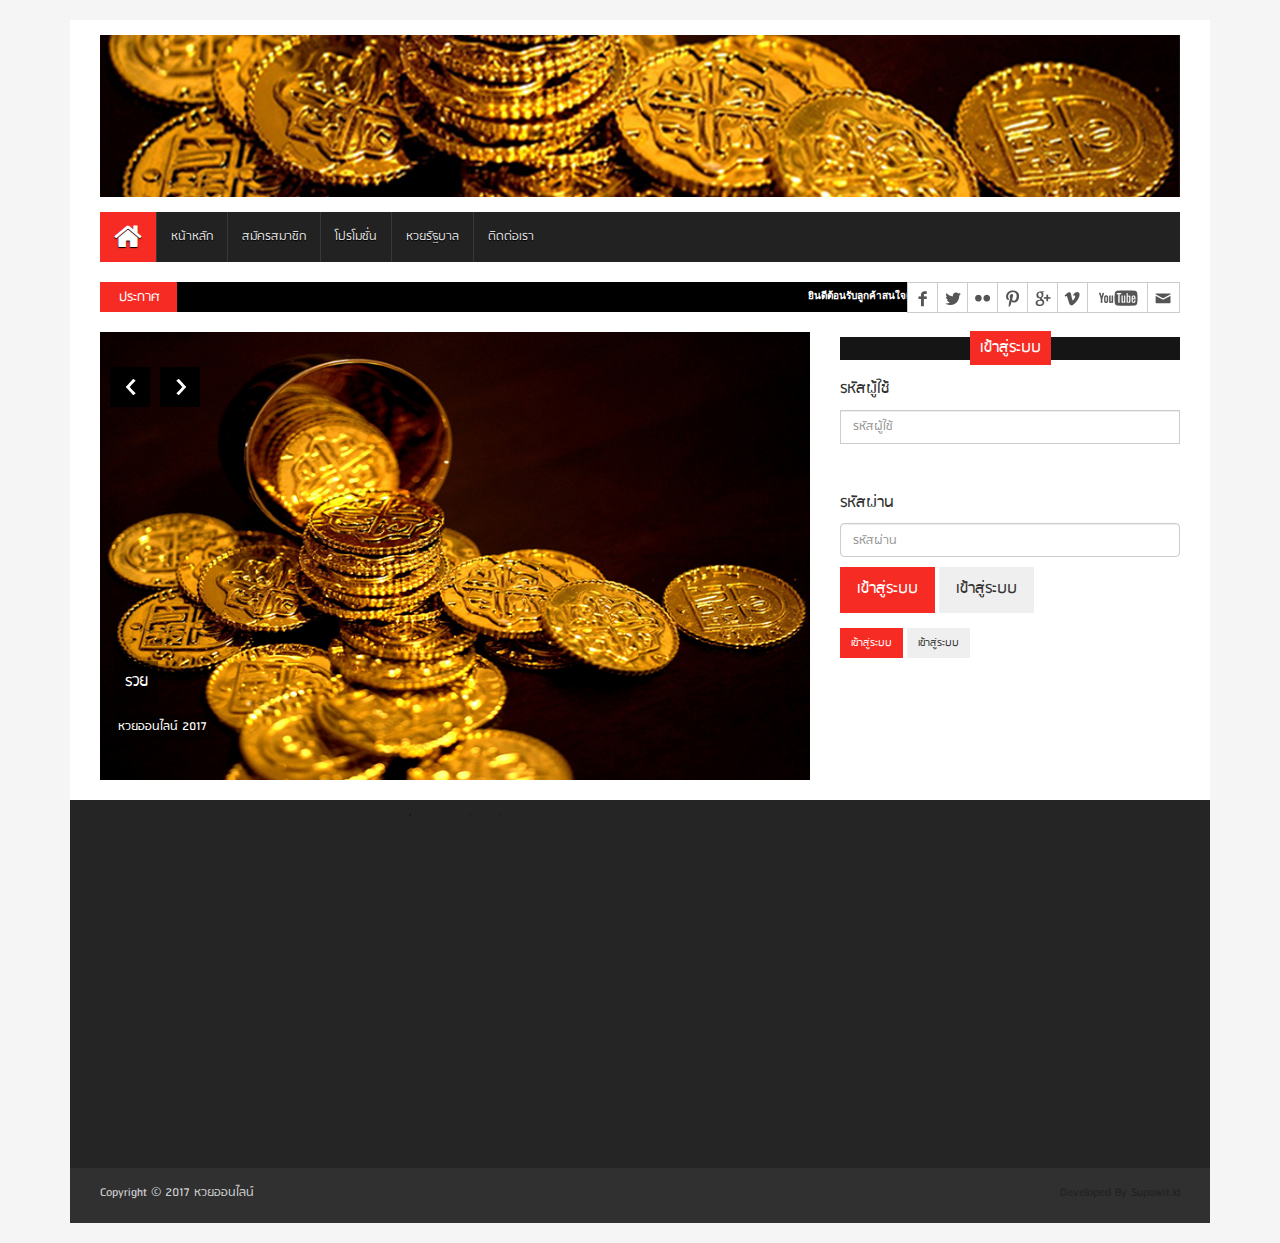
==== commit f8ef769a: "ss*" ====
--- a/index.html
+++ b/index.html
@@ -148,17 +148,32 @@
 					</div>
 				</div>
 				<div class="col-lg-4 col-md-4 col-sm-4">
-					<div class="latest_post fa">
+					
+					
+					<div class="single_sidebar">
 						<h2>
 							<span>เข้าสู่ระบบ</span>
 						</h2>
 						<form action="#" class="contact_form">
-							<h4>รหัสผู้ใช้</h4>
-							<input class="form-control" type="text" placeholder="รหัสผู้ใช้" />
-							<h4>รหัสผ่าน</h4>
-							<input class="form-control" type="password"
-								placeholder="รหัสผ่าน" /> <br> <input type="submit"
-								class="fontt" id="btnSubmit" value="เข้าสู่ระบบ" />
+							<ul class="spost_nav">
+								<li>
+									<div class="media-body"><h4>รหัสผู้ใช้</h4></div>
+									<input class="form-control" type="text" placeholder="รหัสผู้ใช้" />
+								</li>
+								<li>
+									<div class="media-body"><h4>รหัสผ่าน</h4></div>
+									<input class="form-control" type="password" placeholder="รหัสผ่าน" /> 
+								</li>
+								<li>
+									<!-- <input type="submit" class="fontt btn-lg" id="btnSubmit" value="เข้าสู่ระบบ" /> -->
+									<button type="button" class="btn btn-primary btn-lg">เข้าสู่ระบบ</button>
+									<button type="button" class="btn btn-secondary btn-lg">เข้าสู่ระบบ</button>
+								</li>
+								<li>
+									<button type="button" class="btn btn-primary btn-sm">เข้าสู่ระบบ</button>
+									<button type="button" class="btn btn-secondary btn-sm">เข้าสู่ระบบ</button>
+								</li>
+							</ul>
 						</form>
 					</div>
 				</div>
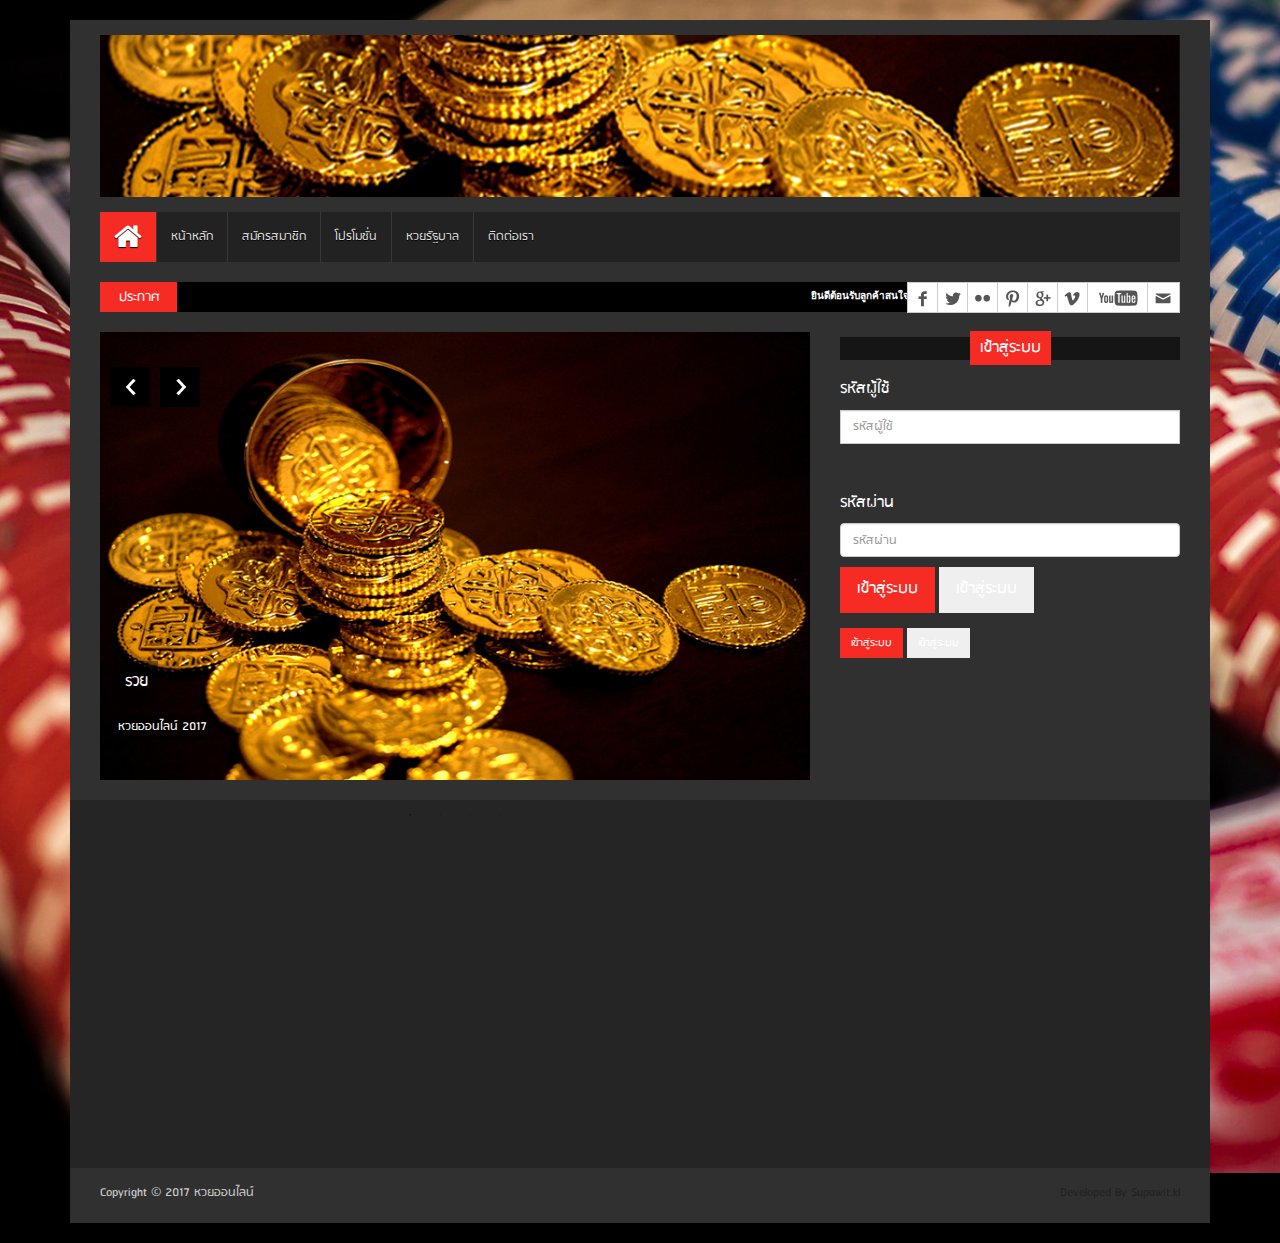
==== commit 6191bd30: "SS*" ====
--- a/index.html
+++ b/index.html
@@ -27,7 +27,7 @@
 <script src="assets/js/respond.min.js"></script>
 <![endif]-->
 </head>
-<body>
+<body class="site">
 	<div id="preloader">
 		<div id="status">&nbsp;</div>
 	</div>
--- a/assets/css/style.css
+++ b/assets/css/style.css
@@ -8,272 +8,1865 @@
 License: GPL
 License URI: http://www.gnu.org/licenses/gpl-2.0.html
 */
-
-body{background:#f5f5f5}
-ul{padding:0; margin:0; list-style:none}
-a{text-decoration:none; color:#2f2f2f}
-a:hover{color:#646464; text-decoration:none}
-a:focus{outline:none; text-decoration:none}
-h1, h2, h3, h4, h5, h6{font-family:'rsuregular',sans-serif}
-h2{line-height:23px}
-img{border:none}
-img:hover{opacity:0.75}
-.fontt{font-family:'rsuregular',sans-serif}
-.img-center{display:block; margin-left:auto; margin-right:auto; text-align:center}
-.img-right{display:block; margin-left:auto}
-.img-left{display:block; margin-right:auto}
-.yellow_bg{background-color:#ffd62c}
-.btn-yellow{background-color:#ffd62c; color:#fff}
-.btn-yellow:hover{background-color:#e1b70b; color:#fff}
-.limeblue_bg{background-color:#7dc34d}
-.blue_bg{background-color:#09c}
-.btn{border-radius:0; margin-bottom:5px; -webkit-transition:all 0.5s; -o-transition:all 0.5s; transition:all 0.5s}
-.btn:hover{}
-.btn-red{background-color:red; color:#fff}
-.btn-red:hover{background-color:#c40505; color:#fff}
-.btn-green{background-color:green; color:#fff}
-.btn-green:hover{background-color:#0ab20a; color:#fff}
-.btn-black{background-color:black; color:#fff}
-.btn-black:hover{background-color:#413a3a; color:#fff}
-.btn-orange{background-color:orange; color:#fff}
-.btn-orange:hover{background-color:#f09d05; color:#fff}
-.btn-blue{background-color:blue; color:#fff}
-.btn-blue:hover{background-color:#0707a2; color:#fff}
-.btn-lime{background-color:lime; color:#fff}
-.btn-lime:hover{background-color:#05ae05; color:#fff}
-.default-btn{background-color:#12a3df; color:#fff}
-.default-btn:hover{background-color:#0a8ec4; color:#fff}
-.btn-theme{background-color:#f62b24; color:#fff}
-.btn-theme:hover{background-color:#ce39cc; color:#fff}
-.transition{-webkit-transition:all 0.5s; -moz-transition:all 0.5s; -ms-transition:all 0.5s; -o-transition:all 0.5s; transition:all 0.5s}
-#preloader{position:fixed; top:0; left:0; right:0; bottom:0; background-color:#fff; z-index:99999}
-#status{width:200px; height:200px; position:absolute; left:50%; top:50%; background-image:url(images/status.gif); background-repeat:no-repeat; background-position:center; margin:-100px 0 0 -100px}
-.scrollToTop{bottom:105px; display:none; font-size:32px; font-weight:bold; height:50px; position:fixed; right:75px; text-align:center; text-decoration:none; width:50px; z-index:9; border:1px solid; -webkit-transition:all 0.5s; -moz-transition:all 0.5s; -ms-transition:all 0.5s; -o-transition:all 0.5s; transition:all 0.5s}
-.scrollToTop:hover, .scrollToTop:focus{text-decoration:none; outline:none}
-#header{display:inline; float:left; width:100%; margin-top:20px}
-.header_top{background-color:#2c2c2c; display:inline; float:left; padding:0 30px; width:100%}
-.header_top_left{float:left; display:inline; width:50%}
-.top_nav{text-align:left}
-.top_nav li{display:inline-block}
-.top_nav li a{display:inline-block; border-right:1px solid #333; color:#fff; font-size:11px; font-weight:bold; padding:20px 15px; text-transform:uppercase; -webkit-transition:all 0.5s; -o-transition:all 0.5s; transition:all 0.5s}
-.top_nav li a:hover{background-color:#f62b24}
-.header_top_right{float:left; display:inline; width:50%; text-align:right}
-.header_top_right > p{color:#fff; display:inline-block; float:right; font:bold 12px sans-serif; margin-bottom:0; padding-bottom:20px; padding-right:8px; padding-top:20px}
-.header_bottom{background-color:#fff; display:inline; float:left; padding:15px 30px 15px; width:100%}
-.logo_area{display:inline; float:left; width:31%}
-.logo{font-size:45px; font-weight:bold; color:#000; font-family:'rsuregular',sans-serif}
-.logo img{max-width:100%}
-.logo img:hover{opacity:1}
-.logo > span{ margin-left:-14px}
-.add_banner{float:right; width:728px; height:90px}
-.add_banner img{width:100%; height:100%}
-#navArea{float:left; display:inline; width:100%; padding:0 30px; background-color:#fff}
-.navbar{border:medium none; border-radius:0}
-.navbar-inverse .navbar-nav > li > a{border-left:1px solid #383838; color:#ddd; font-family:'rsuregular',sans-serif; display:inline-block; height:50px; line-height:50px; padding:0 14px; text-shadow:0 1px 1px #000; text-transform:uppercase; -webkit-transition:all 0.5s; -mz-transition:all 0.5s; -ms-transition:all 0.5s; -o-transition:all 0.5s; transition:all 0.5s}
-.navbar-inverse .navbar-nav > li:first-child a{border:none}
-.navbar-inverse .navbar-nav > li > a:hover, .navbar-inverse .navbar-nav > li > a:focus{ color:#fff}
-.navbar-inverse .navbar-nav > .active > a, .navbar-inverse .navbar-nav > .active > a:hover, .navbar-inverse .navbar-nav > .active > a:focus{ color:#fff}
-.main-nav ul li a{}
-.navbar-collapse{ padding-left:0}
-.mobile-show{display:none}
-.desktop-home{display:block; font-size:30px; margin-top:10px}
-.dropdown-menu{background-color:#222}
-.dropdown-menu > li > a{clear:both; color:#ddd; background-color:#222; padding:10px 20px; font-family:'rsuregular',sans-serif; -webkit-transition:all 0.5s; -mz-transition:all 0.5s; -ms-transition:all 0.5s; -o-transition:all 0.5s; transition:all 0.5s}
-.dropdown-menu > li > a:hover, .dropdown-menu > li > a:focus{color:#fff}
-#newsSection{float:left; display:inline; width:100%; padding:0 30px; background-color:#fff; padding-bottom:20px}
-.latest_newsarea{float:left; display:inline; width:100%; background-color:#000; position:relative}
-.latest_newsarea span{ color:#fff; font-family:rsuregular,sans-serif; font-size:15px; left:0; line-height:1.8em; margin-right:20px; overflow:hidden; padding:2px 18px 1px 19px; position:absolute; z-index:15}
-.social_area{ position:absolute; right:0; top:0; background:#fff; border-top:1px solid #ccc; border-bottom:1px solid #ccc; border-right:1px solid #ccc; height:31px}
-.social_nav{ text-align:right}
-.social_nav li{ display:block; float:left}
-.social_nav li a{ display:block; float:left; height:30px; text-indent:-9999px; width:30px; border-left:1px solid #ccc; -webkit-transition:all 0.5s; -moz-transition:all 0.5s; -ms-transition:all 0.5s;  -o-transition:all 0.5s; transition:all 0.5s}
-.social_nav li.facebook a{ background-image:url("images/socials.png"); background-position:0 -30px; background-size:270px 60px}
-.social_nav li.facebook a:hover{ background-position:0 0px; background-size:270px 60px; background-color:#436eac}
-.social_nav li.twitter a{ background-image:url("images/socials.png"); background-position:-30px -30px; background-size:270px 60px}
-.social_nav li.twitter a:hover{ background-position:-30px 0px; background-size:270px 60px; background-color:#0598c9}
-.social_nav li.flickr a{ background-image:url("images/socials.png"); background-position:-60px -30px; background-size:270px 60px}
-.social_nav li.flickr a:hover{ background-position:-60px 0px; background-size:270px 60px; background-color:#e33b7e}
-.social_nav li.pinterest a{ background-image:url("images/socials.png"); background-position:-90px -30px; background-size:270px 60px}
-.social_nav li.pinterest a:hover{ background-position:-90px 0px; background-size:270px 60px; background-color:#cb2027}
-.social_nav li.googleplus a{ background-image:url("images/socials.png"); background-position:-120px -30px; background-size:270px 60px}
-.social_nav li.googleplus a:hover{ background-position:-120px 0px; background-size:270px 60px; background-color:#d64b2e}
-.social_nav li.vimeo a{ background-image:url("images/socials.png"); background-position:-150px -30px; background-size:270px 60px}
-.social_nav li.vimeo a:hover{ background-position:-150px 0px; background-size:270px 60px; background-color:#86ae24}
-.social_nav li.youtube a{ background-image:url("images/socials.png"); background-position:-180px -30px; background-size:270px 60px; width:60px}
-.social_nav li.youtube a:hover{ background-position:-180px 0px; background-size:270px 60px; background-color:#e32114}
-.social_nav li.mail a{ background-image:url("images/socials.png"); background-position:-240px -30px; background-size:270px 60px; width:32px}
-.social_nav li.mail a:hover{background-position:-240px 0px; background-size:270px 60px; background-color:#bc75d6}
-#sliderSection{background-color:#fff; display:inline; float:left; width:100%; padding:0 30px}
-.single_iteam{display:inline; float:left; position:relative; width:100%; height:448px}
-.single_iteam img{width:100%; height:100%}
-.single_iteam img:hover{opacity:1}
-.slider_article{ bottom:20px; left:0; position:absolute; right:0; padding:10px 15px}
-.slider_article > h2 a{ background:none repeat scroll 0 0 rgba(0,0,0,0.4); color:#fff; font-size:18px; padding:10px; display:inline-block}
-.slider_article > p{ background:none repeat scroll 0 0 rgba(0,0,0,0.4); color:#fff; padding:3px; display:inline-block}
-.slick-prev:before{ content:""}
-.slick-prev{ background-image:url(images/slider_prev.png); background-repeat:no-repeat; background-position:center; left:10px}
-.slick-next:before{ content:""}
-.slick-next{ background-image:url(images/slider_next.png); background-repeat:no-repeat; background-position:center; left:60px}
-.slick-prev, .slick-next{background-color:#000; top:10%; width:40px; height:40px}
-.slick-prev:hover, .slick-next:hover{opacity:0.5}
-.latest_post{float:left; display:inline; width:100%}
-.latest_post > h2{background:none repeat scroll 0 0 #151515; color:#fff; font-family:'rsuregular',sans-serif; font-size:18px; margin-top:5px; font-weight:400; margin-bottom:10px; margin-left:0; padding:0; position:relative; text-align:center; text-transform:uppercase}
-.latest_post > h2 span{padding:4px 10px}
-.latest_postnav{height:auto !important; margin-top:20px}
-.latest_postnav li{margin-bottom:10px; float:left; width:100%}
-.latest_post_container{display:inline; float:left; height:430px; position:relative; width:100%}
-.latest_post_container:hover #prev-button, .latest_post_container:hover #next-button{display:block}
-#prev-button{cursor:pointer; font-size:20px; left:0; position:absolute; text-align:center; top:-10px; width:100%; display:none}
-#next-button{cursor:pointer; display:none; font-size:20px; left:0; position:absolute; text-align:center; bottom:0; width:100%}
-#contentSection{float:left; display:inline; width:100%; background-color:#fff; padding:0 30px}
-.left_content{float:left; display:inline; width:100%}
-.single_post_content{float:left; display:inline; width:100%; margin-bottom:20px}
-.single_post_content > h2{background:none repeat scroll 0 0 #151515; color:#fff; font-family:'rsuregular',sans-serif; font-size:18px; font-weight:400; margin-bottom:10px; margin-left:0; margin-top:5px; padding:0; position:relative; text-align:center; text-transform:uppercase; margin-bottom:20px}
-.single_post_content > h2 span{padding:4px 10px}
-.single_post_content_left{float:left; display:inline; width:49%}
-.business_catgnav{}
-.business_catgnav li{float:left; display:block; width:100%}
-.bsbig_fig{width:100%}
-.bsbig_fig > a{display:block}
-.bsbig_fig > a img{width:100%}
-.bsbig_fig figcaption{color:#333; font-family:"rsuregular",sans-serif; font-size:23px; font-weight:300; margin-top:10px; margin-bottom:10px}
-.single_post_content_right{float:right; display:inline; width:48%}
-.right_content{float:left; display:inline; width:100%; min-height:300px}
-.spost_nav{}
-.spost_nav li{float:left; display:block; width:100%; margin-bottom:10px}
-.spost_nav .media-left{width:100px; height:80px}
-.media-left > img{height:70px; width:90px}
-.spost_nav .media-body > a{font-family:"rsuregular",sans-serif}
-.featured_img{position:relative}
-.overlay:hover{ background:none repeat scroll 0 0 rgba(0,0,0,0.4)}
-.overlay{ bottom:0; display:block; left:0; position:absolute; width:100%; z-index:2; height:100%; -webkit-transition:all 0.5s; -mz-transition:all 0.5s; -ms-transition:all 0.5s; -o-transition:all 0.5s; transition:all 0.5s}
-.fashion_technology_area{display:inline; float:left; width:100%}
-.fashion{float:left; display:inline; width:48%}
-.technology{float:right; display:inline; width:48%}
-.photo_grid{position:relative; margin:0 auto; max-width:1000px; list-style:none; text-align:center}
-.photograph_nav{margin-left:-11px}
-.photograph_nav li{display:block; float:left; margin-left:9px; width:32%}
-.photo_grid figure{position:relative; float:left; overflow:hidden; margin:10px 1%; margin-top:0; height:150px; width:100%; background:#3085a3; text-align:center; cursor:pointer}
-.photo_grid figure img{position:relative; display:block; min-height:100%; max-width:100%; width:100%; height:100% opacity:0.8}
-.photo_grid figure figcaption{padding:2em; color:#fff; text-transform:uppercase; font-size:1.25em; -webkit-backface-visibility:hidden; backface-visibility:hidden}
-.photo_grid figure figcaption::before, .photo_grid figure figcaption::after{pointer-events:none}
-.photo_grid figure figcaption{position:absolute; bottom:0; left:0; width:100%; height:100%}
-.photo_grid figure h2{word-spacing:-0.15em; font-weight:300}
-.photo_grid figure h2 span{font-weight:800}
-.photo_grid figure h2, .photo_grid figure a{margin:0}
-.photo_grid figcaption a{color:#fff; font-size:68.5%; letter-spacing:1px; display:block; margin-top:7px}
-figure.effect-layla img{height:390px}
-figure.effect-layla figcaption{padding:1.5em}
-figure.effect-layla figcaption::before, figure.effect-layla figcaption::after{position:absolute; content:''; opacity:0}
-figure.effect-layla figcaption::before{top:20px; right:15px; bottom:20px; left:15px; border-top:1px solid #fff; border-bottom:1px solid #fff; -webkit-transform:scale(0,1); transform:scale(0,1); -webkit-transform-origin:0 0; transform-origin:0 0}
-figure.effect-layla figcaption::after{top:9px; right:25px; bottom:9px; left:25px; border-right:1px solid #fff; border-left:1px solid #fff; -webkit-transform:scale(1,0); transform:scale(1,0); -webkit-transform-origin:100% 0; transform-origin:100% 0}
-figure.effect-layla h2{font-size:18px; padding-top:33%; -webkit-transition:-webkit-transform 0.35s; transition:transform 0.35s}
-figure.effect-layla a{ text-transform:none; -webkit-transform:translate3d(0,-10px,0); transform:translate3d(0,-10px,0)}
-figure.effect-layla img, figure.effect-layla h2{-webkit-transform:translate3d(0,-30px,0); transform:translate3d(0,-30px,0)}
-figure.effect-layla img, figure.effect-layla figcaption::before, figure.effect-layla figcaption::after, figure.effect-layla a{-webkit-transition:opacity 0.35s,-webkit-transform 0.35s; transition:opacity 0.35s,transform 0.35s}
-figure.effect-layla:hover img{opacity:0.7; -webkit-transform:translate3d(0,0,0); transform:translate3d(0,0,0)}
-figure.effect-layla:hover figcaption::before, figure.effect-layla:hover figcaption::after{opacity:1; -webkit-transform:scale(1); transform:scale(1)}
-figure.effect-layla:hover h2{padding-top:26%}
-figure.effect-layla:hover h2, figure.effect-layla:hover a{opacity:1; -webkit-transform:translate3d(0,-35px,0); transform:translate3d(0,-35px,0)}
-figure.effect-layla:hover figcaption::after, figure.effect-layla:hover h2, figure.effect-layla:hover a, figure.effect-layla:hover img{-webkit-transition-delay:0.15s; transition-delay:0.15s}
-.single_sidebar{float:left; display:inline; width:100%; margin-bottom:20px}
-.single_sidebar > h2{background:none repeat scroll 0 0 #151515; color:#fff; font-family:"rsuregular",sans-serif; font-size:18px; font-weight:400; margin-bottom:10px; margin-left:0; margin-top:5px; padding:0; position:relative; text-align:center; text-transform:uppercase}
-.single_sidebar > h2 span{padding:4px 10px}
-.cat-item a{background:none repeat scroll 0 0 #e4e4e4; color:#888; display:block; float:left; border-bottom:none !important; font-size:13px; line-height:12px; margin:0 2px 2px 0; padding:12px 17px; -webkit-transition:all 0.5s; -mz-transition:all 0.5s; -ms-transition:all 0.5s; -o-transition:all 0.5s; transition:all 0.5s}
-.cat-item a:hover{color:#fff; text-decoration:none !important}
-.tab-content{margin-top:10px}
-.nav-tabs{background:none repeat scroll 0 0 #333; border-bottom:none}
-.nav-tabs > li{margin-bottom:0}
-.nav-tabs > li > a{margin-right:0; color:#fff; font-size:15px; border-radius:0; border:none; font-family:"rsuregular",sans-serif; -webkit-transition:all 0.5s; -mz-transition:all 0.5s; -ms-transition:all 0.5s; -o-transition:all 0.5s; transition:all 0.5s}
-.nav-tabs > li > a:hover, .nav-tabs > li > a:focus{color:#fff !important; border:none}
-.nav-tabs > li.active > a, .nav-tabs > li.active > a:hover, .nav-tabs > li.active > a:focus{border-width:0; border-color:#ddd #ddd transparent; color:#fff}
-.vide_area{float:left; display:inline; width:100%}
-.sideAdd{display:block; float:left; height:250px; width:100%; margin-top:10px}
-.sideAdd > img{width:100%; height:100%}
-.single_sidebar ul li a{border-bottom:1px solid #333; display:block}
-.single_sidebar .spost_nav li a{border-bottom:none; float:left}
-#footer{display:inline; float:left; width:100%; margin-bottom:20px}
-.footer_top{background-color:#252525; color:#ddd; display:inline; float:left; padding:10px 30px 48px; width:100%}
-.footer_widget{display:inline; float:left; width:100%; min-height:310px}
-.footer_widget > h2{border-bottom:3px solid #666; font-family:rsuregular,arial,Georgia,serif; font-size:16px; padding:10px 0; text-transform:uppercase}
-.tag_nav{}
-.tag_nav li{}
-.tag_nav li a{border-bottom:1px solid #ddd; color:#ccc; display:block; padding:6px 6px 6px 0; -webkit-transition:all 0.5s; -o-transition:all 0.5s; transition:all 0.5s}
-.tag_nav li a:hover{padding-left:10px}
-.footer_bottom{float:left; display:inline; width:100%; padding:10px 30px; background-color:#303030; color:#ccc}
-.copyright{float:left; width:50%; padding-top:5px; text-align:left}
-.copyright a{color:#ccc}
-.developer{float:right; width:50%; text-align:right; padding-top:5px; color:#222}
-.developer a{color:#222}
-.catgArchive{border:medium none; color:#fff; display:inline; float:left; font-weight:bold; padding:10px 15px; width:100%; margin-top:15px}
-.catgArchive option{background-color:#fff; font-weight:normal; padding:5px; color:#f62b24}
-.nav-tabs > li{display:inline-block; float:none; width:32.55%}
-.nav-tabs{ text-align:center}
-.pagination > li > a, .pagination > li > span{background-color:#000; border:1px solid #000; color:#eee; margin-right:5px; -webkit-transition:all 0.5s; -o-transition:all 0.5s; transition:all 0.5s}
-.pagination > li > a:hover, .pagination > li > a:focus{background-color:#f62b24; color:#fff; border-color:#f62b24}
-.pagination > li:first-child > a, .pagination > li:first-child > span{border-bottom-left-radius:0; border-top-left-radius:0}
-.pagination > li:last-child > a, .pagination > li:last-child > span{border-bottom-right-radius:0; border-top-right-radius:0}
-.single_page{float:left; display:inline; width:100%}
-.single_page > h1{color:#333; font-family:rsuregular,arial,Georgia,serif; font-size:30px; line-height:1.4em; margin:10px 0 -10px; padding:0 0 4px; text-transform:uppercase}
-.post_commentbox{display:inline; float:left; width:100%; border-top:1px solid #ddd; border-bottom:1px solid #ddd; margin-top:20px; padding:5px 0px}
-.post_commentbox a, .post_commentbox span{color:#798992; font-size:11px; margin-right:5px}
-.post_commentbox a > i, .post_commentbox span > i{margin-right:5px}
-.breadcrumb{background-color:#303030; border-radius:0}
-.breadcrumb li a{color:#fff}
-.single_page_content{display:inline; float:left; padding-top:20px; width:100%; border-bottom:1px solid #ddd; padding-bottom:20px}
-.single_page_content > img{max-width:100%; width:320px; height:213px; margin-bottom:15px}
-.single_page_content ul{position:relative; padding-left:25px}
-.single_page_content ul li{line-height:25px}
-.single_page_content ul li:before{content:""; height:5px; left:5px; position:absolute; width:9px; margin-top:8px}
-.single_page_content ul li:hover{opacity:0.75}
-.single_page_content h2{line-height:35px}
-.single_page_content h3{line-height:30px}
-.single_page_content h4{line-height:25px}
-.single_page_content h4{line-height:20px}
-.social_link{display:inline; float:left; margin-bottom:25px; margin-top:20px; width:100%}
-.sociallink_nav{text-align:center}
-.sociallink_nav li{display:inline-block}
-.sociallink_nav li a{color:#fff; display:inline-block; font-size:17px; padding:8px 12px; margin:0 3px; -webkit-transition:all 0.5s; -o-transition:all 0.5s; transition:all 0.5s}
-.sociallink_nav li a:hover{-webkit-transform:rotate(50deg); -moz-transform:rotate(50deg); -ms-transform:rotate(50deg); -os-transform:rotate(50deg); transform:rotate(50deg)}
-.sociallink_nav li a:hover i{-webkit-transform:rotate(-50deg); -moz-transform:rotate(-50deg); -ms-transform:rotate(-50deg); -os-transform:rotate(-50deg); transform:rotate(-50deg)}
-.sociallink_nav li:nth-child(1) > a{background:none repeat scroll 0 0 #3b5998; padding:8px 15px}
-.sociallink_nav li:nth-child(2) > a{background:none repeat scroll 0 0 #00acee}
-.sociallink_nav li:nth-child(3) > a{background:none repeat scroll 0 0 #dd4b39}
-.sociallink_nav li:nth-child(4) > a{background:none repeat scroll 0 0 #0e76a8}
-.sociallink_nav li:nth-child(5) > a{background:none repeat scroll 0 0 #c92228}
-.related_post{display:inline; float:left; margin-top:0; width:100%; margin-bottom:20px}
-.related_post > h2{border-bottom:1px solid #e3e3e3; padding-bottom:5px}
-.related_post > h2 i{font-size:25px}
-.related_post .spost_nav li{width:32%; margin-right:10px}
-.related_post .spost_nav li:last-child{margin-right:0}
-.nav-slit a{position:fixed; top:50%; display:block; outline:none; text-align:left; z-index:1000; -webkit-transform:translateY(-50%); transform:translateY(-50%)}
-.nav-slit a.prev{left:0}
-.nav-slit a.next{right:0}
-.nav-slit .icon-wrap{position:relative; display:block; padding:45px 5px}
-.nav-slit .icon-wrap i{color:#fff; font-size:40px; display:inline-block}
-.nav-slit div{position:absolute; top:0; width:200px; height:100%; background-color:#939a9f; -webkit-transition:-webkit-transform 0.3s 0.3s; transition:transform 0.3s 0.3s; -webkit-perspective:1000px; perspective:1000px}
-.nav-slit a.prev div{left:0; -webkit-transform:translateX(-100%); transform:translateX(-100%)}
-.nav-slit a.next div{right:0; text-align:right; -webkit-transform:translateX(100%); transform:translateX(100%)}
-.nav-slit h3{position:absolute; top:100%; margin:0; padding:0 20px; height:30%; color:#fff; text-transform:uppercase; letter-spacing:1px; font-weight:500; font-size:0.75em; line-height:2.75; width:200px; text-align:left; overflow:hidden; padding-top:4px; -webkit-transition:-webkit-transform 0.3s; transition:transform 0.3s; -webkit-transform:rotateX(-90deg); transform:rotateX(-90deg); -webkit-transform-origin:50% 0; transform-origin:50% 0; -webki-backface-visibility:hidden; -webkit-backface-visibility:hidden; backface-visibility:hidden}
-.nav-slit img{left:0; position:absolute; top:0; width:100%; width:200px; height:130px}
-.nav-slit a:hover div{-webkit-transform:translateX(0); transform:translateX(0)}
-.nav-slit a:hover h3{-webkit-transition-delay:0.6s; transition-delay:0.6s; -webkit-transform:rotateX(0deg); transform:rotateX(0deg)}
-.error_page{float:left; display:inline; width:100%; text-align:center}
-.error_page > h3{text-transform:uppercase}
-.error_page > h1{font-size:110px}
-.error_page > p{font-size:15px; margin:0 auto; width:80%; margin-bottom:40px}
-.error_page > span{display:inline-block; height:2px; text-align:center; width:100px}
-.error_page > a{color:#fff; display:inline-block; padding:5px 10px}
-.error_page > a:hover{opacity:0.75}
-.contact_area{float:left; display:inline; width:100%; margin-bottom:30px}
-.contact_area > h2{color:#fff; display:inline-block; font-size:20px; padding:7px 10px 5px; text-transform:uppercase; margin-bottom:30px}
-.contact_area > p{margin-bottom:20px}
-.contact_form input[type="text"], .contact_form input[type="email"], .contact_form textarea{border-radius:0; margin-bottom:30px}
-.contact_form input[type="submit"]{border:medium none; color:#fff; height:35px; padding:5px 10px; -webkit-transition:all 0.5s; -o-transition:all 0.5s; transition:all 0.5s}
-.contact_form input[type="submit"]:hover{border:1px solid #f62b24}
-@media(max-width:1199px ){.logo_area{width:34%}.add_banner{width:580px}.nav-tabs > li{width:32.3%}.photograph_nav li{width:31.5%}
-@media(max-width:991px ){.add_banner{display:none}.logo_area{width:100%}.nav > li > a{padding:8px 8px}.latest_post_container{height:380px;overflow:hidden}#next-button{bottom:-2px}.single_iteam{height:415px}.photograph_nav li{width:47.7%}.related_post .spost_nav li{width:100%}.nav-tabs > li{width:31.9%}.nav-tabs > li > a{font-size:13px;padding-left:0 !important;padding-right:0 !important;text-align:center}}
-@media(max-width:767px ){.navbar-collapse{padding-left:15px}.mobile-show{display:block}.desktop-home{display:none}.navbar-inverse .navbar-nav > li > a{display:block}.header_top_left{width:100%}.header_top_right > p{display:none}.social_area{display:none}.single_iteam a{height:100%}.single_iteam a > img{height:100%}.error_page > a{margin-bottom:25px}.nav-tabs > li{width:32.6%}}
-@media(max-width:480px ){.top_nav{text-align:center}.single_post_content_left{width:100%}.single_post_content_right{width:100%}.fashion{width:100%}.technology{width:100%}.copyright{text-align:center;width:100%}.developer{text-align:center;width:100%}.single_iteam{height:300px}.photo_grid figure{height:200px}.photograph_nav li{width:100%;margin-left:0}.nav > li > a{padding:8px 12px}.nav-tabs > li{width:32.6%}}
-@media(max-width:360px ){.latest_newsarea span{font-size:12px;line-height:2.2em;padding:2px 10px 1px 10px}.single_iteam{height:210px}.slider_article > p{display:none}.error_page > span{width:80px}.nav-tabs > li{width:32.3%}.pagination > li > a,.pagination > li > span{padding:4px 8px}}
-@media(max-width:320px ){.sociallink_nav li a{padding:5px 10px}.sociallink_nav li:nth-child(1) > a{padding:5px 13px}.nav-tabs > li{width:32.1%}}+body {
+	background: #f5f5f5
+}
+
+ul {
+	padding: 0;
+	margin: 0;
+	list-style: none
+}
+
+.site {
+	background: url(images/bg.jpg) no-repeat center top #000;
+	background-attachment: fixed;
+}
+
+a {
+	text-decoration: none;
+	color: #f1f1f1;
+}
+
+a:hover {
+	color: #646464;
+	text-decoration: none
+}
+
+a:focus {
+	outline: none;
+	text-decoration: none
+}
+
+h1, h2, h3, h4, h5, h6 {
+	font-family: 'rsuregular', sans-serif
+}
+
+h2 {
+	line-height: 23px
+}
+
+img {
+	border: none
+}
+
+img:hover {
+	opacity: 0.75
+}
+
+.fontt {
+	font-family: 'rsuregular', sans-serif
+}
+
+.img-center {
+	display: block;
+	margin-left: auto;
+	margin-right: auto;
+	text-align: center
+}
+
+.img-right {
+	display: block;
+	margin-left: auto
+}
+
+.img-left {
+	display: block;
+	margin-right: auto
+}
+
+.yellow_bg {
+	background-color: #ffd62c
+}
+
+.btn-yellow {
+	background-color: #ffd62c;
+	color: #fff
+}
+
+.btn-yellow:hover {
+	background-color: #e1b70b;
+	color: #fff
+}
+
+.limeblue_bg {
+	background-color: #7dc34d
+}
+
+.blue_bg {
+	background-color: #09c
+}
+
+.btn {
+	border-radius: 0;
+	margin-bottom: 5px;
+	-webkit-transition: all 0.5s;
+	-o-transition: all 0.5s;
+	transition: all 0.5s
+}
+
+.btn:hover {
+	
+}
+
+.btn-red {
+	background-color: red;
+	color: #fff
+}
+
+.btn-red:hover {
+	background-color: #c40505;
+	color: #fff
+}
+
+.btn-green {
+	background-color: green;
+	color: #fff
+}
+
+.btn-green:hover {
+	background-color: #0ab20a;
+	color: #fff
+}
+
+.btn-black {
+	background-color: black;
+	color: #fff
+}
+
+.btn-black:hover {
+	background-color: #413a3a;
+	color: #fff
+}
+
+.btn-orange {
+	background-color: orange;
+	color: #fff
+}
+
+.btn-orange:hover {
+	background-color: #f09d05;
+	color: #fff
+}
+
+.btn-blue {
+	background-color: blue;
+	color: #fff
+}
+
+.btn-blue:hover {
+	background-color: #0707a2;
+	color: #fff
+}
+
+.btn-lime {
+	background-color: lime;
+	color: #fff
+}
+
+.btn-lime:hover {
+	background-color: #05ae05;
+	color: #fff
+}
+
+.default-btn {
+	background-color: #12a3df;
+	color: #fff
+}
+
+.default-btn:hover {
+	background-color: #0a8ec4;
+	color: #fff
+}
+
+.btn-theme {
+	background-color: #f62b24;
+	color: #fff
+}
+
+.btn-theme:hover {
+	background-color: #ce39cc;
+	color: #fff
+}
+
+.transition {
+	-webkit-transition: all 0.5s;
+	-moz-transition: all 0.5s;
+	-ms-transition: all 0.5s;
+	-o-transition: all 0.5s;
+	transition: all 0.5s
+}
+
+#preloader {
+	position: fixed;
+	top: 0;
+	left: 0;
+	right: 0;
+	bottom: 0;
+	background-color: #fff;
+	z-index: 99999
+}
+
+#status {
+	width: 200px;
+	height: 200px;
+	position: absolute;
+	left: 50%;
+	top: 50%;
+	background-image: url(images/status.gif);
+	background-repeat: no-repeat;
+	background-position: center;
+	margin: -100px 0 0 -100px
+}
+
+.scrollToTop {
+	bottom: 105px;
+	display: none;
+	font-size: 32px;
+	font-weight: bold;
+	height: 50px;
+	position: fixed;
+	right: 75px;
+	text-align: center;
+	text-decoration: none;
+	width: 50px;
+	z-index: 9;
+	border: 1px solid;
+	-webkit-transition: all 0.5s;
+	-moz-transition: all 0.5s;
+	-ms-transition: all 0.5s;
+	-o-transition: all 0.5s;
+	transition: all 0.5s
+}
+
+.scrollToTop:hover, .scrollToTop:focus {
+	text-decoration: none;
+	outline: none
+}
+
+#header {
+	display: inline;
+	float: left;
+	width: 100%;
+	margin-top: 20px
+}
+
+.header_top {
+	background-color: #2c2c2c;
+	display: inline;
+	float: left;
+	padding: 0 30px;
+	width: 100%
+}
+
+.header_top_left {
+	float: left;
+	display: inline;
+	width: 50%
+}
+
+.top_nav {
+	text-align: left
+}
+
+.top_nav li {
+	display: inline-block
+}
+
+.top_nav li a {
+	display: inline-block;
+	border-right: 1px solid #333;
+	color: #fff;
+	font-size: 11px;
+	font-weight: bold;
+	padding: 20px 15px;
+	text-transform: uppercase;
+	-webkit-transition: all 0.5s;
+	-o-transition: all 0.5s;
+	transition: all 0.5s
+}
+
+.top_nav li a:hover {
+	background-color: #f62b24
+}
+
+.header_top_right {
+	float: left;
+	display: inline;
+	width: 50%;
+	text-align: right
+}
+
+.header_top_right>p {
+	color: #fff;
+	display: inline-block;
+	float: right;
+	font: bold 12px sans-serif;
+	margin-bottom: 0;
+	padding-bottom: 20px;
+	padding-right: 8px;
+	padding-top: 20px
+}
+
+.header_bottom {
+	background-color: rgb(48, 48, 48);
+	display: inline;
+	float: left;
+	padding: 15px 30px 15px;
+	width: 100%
+}
+
+.logo_area {
+	display: inline;
+	float: left;
+	width: 31%
+}
+
+.logo {
+	font-size: 45px;
+	font-weight: bold;
+	color: #000;
+	font-family: 'rsuregular', sans-serif
+}
+
+.logo img {
+	max-width: 100%
+}
+
+.logo img:hover {
+	opacity: 1
+}
+
+.logo>span {
+	margin-left: -14px
+}
+
+.add_banner {
+	float: right;
+	width: 728px;
+	height: 90px
+}
+
+.add_banner img {
+	width: 100%;
+	height: 100%
+}
+
+#navArea {
+	float: left;
+	display: inline;
+	width: 100%;
+	padding: 0 30px;
+	background-color: rgb(48, 48, 48)
+}
+
+.navbar {
+	border: medium none;
+	border-radius: 0
+}
+
+.navbar-inverse .navbar-nav>li>a {
+	border-left: 1px solid #383838;
+	color: #ddd;
+	font-family: 'rsuregular', sans-serif;
+	display: inline-block;
+	height: 50px;
+	line-height: 50px;
+	padding: 0 14px;
+	text-shadow: 0 1px 1px #000;
+	text-transform: uppercase;
+	-webkit-transition: all 0.5s;
+	-mz-transition: all 0.5s;
+	-ms-transition: all 0.5s;
+	-o-transition: all 0.5s;
+	transition: all 0.5s
+}
+
+.navbar-inverse .navbar-nav>li:first-child a {
+	border: none
+}
+
+.navbar-inverse .navbar-nav>li>a:hover, .navbar-inverse .navbar-nav>li>a:focus
+	{
+	color: #fff
+}
+
+.navbar-inverse .navbar-nav>.active>a, .navbar-inverse .navbar-nav>.active>a:hover,
+	.navbar-inverse .navbar-nav>.active>a:focus {
+	color: #fff
+}
+
+.main-nav ul li a {
+	
+}
+
+.navbar-collapse {
+	padding-left: 0
+}
+
+.mobile-show {
+	display: none
+}
+
+.desktop-home {
+	display: block;
+	font-size: 30px;
+	margin-top: 10px
+}
+
+.dropdown-menu {
+	background-color: #222
+}
+
+.dropdown-menu>li>a {
+	clear: both;
+	color: #ddd;
+	background-color: #222;
+	padding: 10px 20px;
+	font-family: 'rsuregular', sans-serif;
+	-webkit-transition: all 0.5s;
+	-mz-transition: all 0.5s;
+	-ms-transition: all 0.5s;
+	-o-transition: all 0.5s;
+	transition: all 0.5s
+}
+
+.dropdown-menu>li>a:hover, .dropdown-menu>li>a:focus {
+	color: #fff
+}
+
+#newsSection {
+	float: left;
+	display: inline;
+	width: 100%;
+	padding: 0 30px;
+	background-color: rgb(48, 48, 48);
+	padding-bottom: 20px
+}
+
+.latest_newsarea {
+	float: left;
+	display: inline;
+	width: 100%;
+	background-color: #000;
+	position: relative
+}
+
+.latest_newsarea span {
+	color: #fff;
+	font-family: rsuregular, sans-serif;
+	font-size: 15px;
+	left: 0;
+	line-height: 1.8em;
+	margin-right: 20px;
+	overflow: hidden;
+	padding: 2px 18px 1px 19px;
+	position: absolute;
+	z-index: 15
+}
+
+.social_area {
+	position: absolute;
+	right: 0;
+	top: 0;
+	background: #fff;
+	border-top: 1px solid #ccc;
+	border-bottom: 1px solid #ccc;
+	border-right: 1px solid #ccc;
+	height: 31px
+}
+
+.social_nav {
+	text-align: right
+}
+
+.social_nav li {
+	display: block;
+	float: left
+}
+
+.social_nav li a {
+	display: block;
+	float: left;
+	height: 30px;
+	text-indent: -9999px;
+	width: 30px;
+	border-left: 1px solid #ccc;
+	-webkit-transition: all 0.5s;
+	-moz-transition: all 0.5s;
+	-ms-transition: all 0.5s;
+	-o-transition: all 0.5s;
+	transition: all 0.5s
+}
+
+.social_nav li.facebook a {
+	background-image: url("images/socials.png");
+	background-position: 0 -30px;
+	background-size: 270px 60px
+}
+
+.social_nav li.facebook a:hover {
+	background-position: 0 0px;
+	background-size: 270px 60px;
+	background-color: #436eac
+}
+
+.social_nav li.twitter a {
+	background-image: url("images/socials.png");
+	background-position: -30px -30px;
+	background-size: 270px 60px
+}
+
+.social_nav li.twitter a:hover {
+	background-position: -30px 0px;
+	background-size: 270px 60px;
+	background-color: #0598c9
+}
+
+.social_nav li.flickr a {
+	background-image: url("images/socials.png");
+	background-position: -60px -30px;
+	background-size: 270px 60px
+}
+
+.social_nav li.flickr a:hover {
+	background-position: -60px 0px;
+	background-size: 270px 60px;
+	background-color: #e33b7e
+}
+
+.social_nav li.pinterest a {
+	background-image: url("images/socials.png");
+	background-position: -90px -30px;
+	background-size: 270px 60px
+}
+
+.social_nav li.pinterest a:hover {
+	background-position: -90px 0px;
+	background-size: 270px 60px;
+	background-color: #cb2027
+}
+
+.social_nav li.googleplus a {
+	background-image: url("images/socials.png");
+	background-position: -120px -30px;
+	background-size: 270px 60px
+}
+
+.social_nav li.googleplus a:hover {
+	background-position: -120px 0px;
+	background-size: 270px 60px;
+	background-color: #d64b2e
+}
+
+.social_nav li.vimeo a {
+	background-image: url("images/socials.png");
+	background-position: -150px -30px;
+	background-size: 270px 60px
+}
+
+.social_nav li.vimeo a:hover {
+	background-position: -150px 0px;
+	background-size: 270px 60px;
+	background-color: #86ae24
+}
+
+.social_nav li.youtube a {
+	background-image: url("images/socials.png");
+	background-position: -180px -30px;
+	background-size: 270px 60px;
+	width: 60px
+}
+
+.social_nav li.youtube a:hover {
+	background-position: -180px 0px;
+	background-size: 270px 60px;
+	background-color: #e32114
+}
+
+.social_nav li.mail a {
+	background-image: url("images/socials.png");
+	background-position: -240px -30px;
+	background-size: 270px 60px;
+	width: 32px
+}
+
+.social_nav li.mail a:hover {
+	background-position: -240px 0px;
+	background-size: 270px 60px;
+	background-color: #bc75d6
+}
+
+#sliderSection {
+	background-color: rgb(48, 48, 48);
+	display: inline;
+	float: left;
+	width: 100%;
+	padding: 0 30px
+}
+
+.single_iteam {
+	display: inline;
+	float: left;
+	position: relative;
+	width: 100%;
+	height: 448px
+}
+
+.single_iteam img {
+	width: 100%;
+	height: 100%
+}
+
+.single_iteam img:hover {
+	opacity: 1
+}
+
+.slider_article {
+	bottom: 20px;
+	left: 0;
+	position: absolute;
+	right: 0;
+	padding: 10px 15px
+}
+
+.slider_article>h2 a {
+	background: none repeat scroll 0 0 rgba(0, 0, 0, 0.4);
+	color: #fff;
+	font-size: 18px;
+	padding: 10px;
+	display: inline-block
+}
+
+.slider_article>p {
+	background: none repeat scroll 0 0 rgba(0, 0, 0, 0.4);
+	color: #fff;
+	padding: 3px;
+	display: inline-block
+}
+
+.slick-prev:before {
+	content: ""
+}
+
+.slick-prev {
+	background-image: url(images/slider_prev.png);
+	background-repeat: no-repeat;
+	background-position: center;
+	left: 10px
+}
+
+.slick-next:before {
+	content: ""
+}
+
+.slick-next {
+	background-image: url(images/slider_next.png);
+	background-repeat: no-repeat;
+	background-position: center;
+	left: 60px
+}
+
+.slick-prev, .slick-next {
+	background-color: #000;
+	top: 10%;
+	width: 40px;
+	height: 40px
+}
+
+.slick-prev:hover, .slick-next:hover {
+	opacity: 0.5
+}
+
+.latest_post {
+	float: left;
+	display: inline;
+	width: 100%
+}
+
+.latest_post>h2 {
+	background: none repeat scroll 0 0 #151515;
+	color: #fff;
+	font-family: 'rsuregular', sans-serif;
+	font-size: 18px;
+	margin-top: 5px;
+	font-weight: 400;
+	margin-bottom: 10px;
+	margin-left: 0;
+	padding: 0;
+	position: relative;
+	text-align: center;
+	text-transform: uppercase
+}
+
+.latest_post>h2 span {
+	padding: 4px 10px
+}
+
+.latest_postnav {
+	height: auto !important;
+	margin-top: 20px
+}
+
+.latest_postnav li {
+	margin-bottom: 10px;
+	float: left;
+	width: 100%
+}
+
+.latest_post_container {
+	display: inline;
+	float: left;
+	height: 430px;
+	position: relative;
+	width: 100%
+}
+
+.latest_post_container:hover #prev-button, .latest_post_container:hover #next-button
+	{
+	display: block
+}
+
+#prev-button {
+	cursor: pointer;
+	font-size: 20px;
+	left: 0;
+	position: absolute;
+	text-align: center;
+	top: -10px;
+	width: 100%;
+	display: none
+}
+
+#next-button {
+	cursor: pointer;
+	display: none;
+	font-size: 20px;
+	left: 0;
+	position: absolute;
+	text-align: center;
+	bottom: 0;
+	width: 100%
+}
+
+#contentSection {
+	float: left;
+	display: inline;
+	width: 100%;
+	background-color: rgb(48, 48, 48);
+	padding: 0 30px
+}
+
+.left_content {
+	float: left;
+	display: inline;
+	width: 100%
+}
+
+.single_post_content {
+	float: left;
+	display: inline;
+	width: 100%;
+	margin-bottom: 20px
+}
+
+.single_post_content>h2 {
+	background: none repeat scroll 0 0 #151515;
+	color: #fff;
+	font-family: 'rsuregular', sans-serif;
+	font-size: 18px;
+	font-weight: 400;
+	margin-bottom: 10px;
+	margin-left: 0;
+	margin-top: 5px;
+	padding: 0;
+	position: relative;
+	text-align: center;
+	text-transform: uppercase;
+	margin-bottom: 20px
+}
+
+.single_post_content>h2 span {
+	padding: 4px 10px
+}
+
+.single_post_content_left {
+	float: left;
+	display: inline;
+	width: 49%
+}
+
+.business_catgnav {
+	
+}
+
+.business_catgnav li {
+	float: left;
+	display: block;
+	width: 100%
+}
+
+.bsbig_fig {
+	width: 100%
+}
+
+.bsbig_fig>a {
+	display: block
+}
+
+.bsbig_fig>a img {
+	width: 100%
+}
+
+.bsbig_fig figcaption {
+	color: #333;
+	font-family: "rsuregular", sans-serif;
+	font-size: 23px;
+	font-weight: 300;
+	margin-top: 10px;
+	margin-bottom: 10px
+}
+
+.single_post_content_right {
+	float: right;
+	display: inline;
+	width: 48%
+}
+
+.right_content {
+	float: left;
+	display: inline;
+	width: 100%;
+	min-height: 300px
+}
+
+.spost_nav {
+	
+}
+
+.spost_nav li {
+	float: left;
+	display: block;
+	width: 100%;
+	margin-bottom: 10px
+}
+
+.spost_nav .media-left {
+	width: 100px;
+	height: 80px
+}
+
+.media-left>img {
+	height: 70px;
+	width: 90px
+}
+
+.spost_nav .media-body>a {
+	font-family: "rsuregular", sans-serif
+}
+
+.featured_img {
+	position: relative
+}
+
+.overlay:hover {
+	background: none repeat scroll 0 0 rgba(0, 0, 0, 0.4)
+}
+
+.overlay {
+	bottom: 0;
+	display: block;
+	left: 0;
+	position: absolute;
+	width: 100%;
+	z-index: 2;
+	height: 100%;
+	-webkit-transition: all 0.5s;
+	-mz-transition: all 0.5s;
+	-ms-transition: all 0.5s;
+	-o-transition: all 0.5s;
+	transition: all 0.5s
+}
+
+.fashion_technology_area {
+	display: inline;
+	float: left;
+	width: 100%
+}
+
+.fashion {
+	float: left;
+	display: inline;
+	width: 48%
+}
+
+.technology {
+	float: right;
+	display: inline;
+	width: 48%
+}
+
+.photo_grid {
+	position: relative;
+	margin: 0 auto;
+	max-width: 1000px;
+	list-style: none;
+	text-align: center
+}
+
+.photograph_nav {
+	margin-left: -11px
+}
+
+.photograph_nav li {
+	display: block;
+	float: left;
+	margin-left: 9px;
+	width: 32%
+}
+
+.photo_grid figure {
+	position: relative;
+	float: left;
+	overflow: hidden;
+	margin: 10px 1%;
+	margin-top: 0;
+	height: 150px;
+	width: 100%;
+	background: #3085a3;
+	text-align: center;
+	cursor: pointer
+}
+
+.photo_grid figure img {
+	position: relative;
+	display: block;
+	min-height: 100%;
+	max-width: 100%;
+	width: 100%;
+	height: 100% opacity:0.8
+}
+
+.photo_grid figure figcaption {
+	padding: 2em;
+	color: #fff;
+	text-transform: uppercase;
+	font-size: 1.25em;
+	-webkit-backface-visibility: hidden;
+	backface-visibility: hidden
+}
+
+.photo_grid figure figcaption::before, .photo_grid figure figcaption::after
+	{
+	pointer-events: none
+}
+
+.photo_grid figure figcaption {
+	position: absolute;
+	bottom: 0;
+	left: 0;
+	width: 100%;
+	height: 100%
+}
+
+.photo_grid figure h2 {
+	word-spacing: -0.15em;
+	font-weight: 300
+}
+
+.photo_grid figure h2 span {
+	font-weight: 800
+}
+
+.photo_grid figure h2, .photo_grid figure a {
+	margin: 0
+}
+
+.photo_grid figcaption a {
+	color: #fff;
+	font-size: 68.5%;
+	letter-spacing: 1px;
+	display: block;
+	margin-top: 7px
+}
+
+figure.effect-layla img {
+	height: 390px
+}
+
+figure.effect-layla figcaption {
+	padding: 1.5em
+}
+
+figure.effect-layla figcaption::before, figure.effect-layla figcaption::after
+	{
+	position: absolute;
+	content: '';
+	opacity: 0
+}
+
+figure.effect-layla figcaption::before {
+	top: 20px;
+	right: 15px;
+	bottom: 20px;
+	left: 15px;
+	border-top: 1px solid #fff;
+	border-bottom: 1px solid #fff;
+	-webkit-transform: scale(0, 1);
+	transform: scale(0, 1);
+	-webkit-transform-origin: 0 0;
+	transform-origin: 0 0
+}
+
+figure.effect-layla figcaption::after {
+	top: 9px;
+	right: 25px;
+	bottom: 9px;
+	left: 25px;
+	border-right: 1px solid #fff;
+	border-left: 1px solid #fff;
+	-webkit-transform: scale(1, 0);
+	transform: scale(1, 0);
+	-webkit-transform-origin: 100% 0;
+	transform-origin: 100% 0
+}
+
+figure.effect-layla h2 {
+	font-size: 18px;
+	padding-top: 33%;
+	-webkit-transition: -webkit-transform 0.35s;
+	transition: transform 0.35s
+}
+
+figure.effect-layla a {
+	text-transform: none;
+	-webkit-transform: translate3d(0, -10px, 0);
+	transform: translate3d(0, -10px, 0)
+}
+
+figure.effect-layla img, figure.effect-layla h2 {
+	-webkit-transform: translate3d(0, -30px, 0);
+	transform: translate3d(0, -30px, 0)
+}
+
+figure.effect-layla img, figure.effect-layla figcaption::before, figure.effect-layla figcaption::after,
+	figure.effect-layla a {
+	-webkit-transition: opacity 0.35s, -webkit-transform 0.35s;
+	transition: opacity 0.35s, transform 0.35s
+}
+
+figure.effect-layla:hover img {
+	opacity: 0.7;
+	-webkit-transform: translate3d(0, 0, 0);
+	transform: translate3d(0, 0, 0)
+}
+
+figure.effect-layla:hover figcaption::before, figure.effect-layla:hover figcaption::after
+	{
+	opacity: 1;
+	-webkit-transform: scale(1);
+	transform: scale(1)
+}
+
+figure.effect-layla:hover h2 {
+	padding-top: 26%
+}
+
+figure.effect-layla:hover h2, figure.effect-layla:hover a {
+	opacity: 1;
+	-webkit-transform: translate3d(0, -35px, 0);
+	transform: translate3d(0, -35px, 0)
+}
+
+figure.effect-layla:hover figcaption::after, figure.effect-layla:hover h2,
+	figure.effect-layla:hover a, figure.effect-layla:hover img {
+	-webkit-transition-delay: 0.15s;
+	transition-delay: 0.15s
+}
+
+.single_sidebar {
+	float: left;
+	display: inline;
+	width: 100%;
+	margin-bottom: 20px
+}
+
+.single_sidebar>h2 {
+	background: none repeat scroll 0 0 #151515;
+	color: #fff;
+	font-family: "rsuregular", sans-serif;
+	font-size: 18px;
+	font-weight: 400;
+	margin-bottom: 10px;
+	margin-left: 0;
+	margin-top: 5px;
+	padding: 0;
+	position: relative;
+	text-align: center;
+	text-transform: uppercase
+}
+
+.single_sidebar>h2 span {
+	padding: 4px 10px
+}
+
+.cat-item a {
+	background: none repeat scroll 0 0 #e4e4e4;
+	color: #888;
+	display: block;
+	float: left;
+	border-bottom: none !important;
+	font-size: 13px;
+	line-height: 12px;
+	margin: 0 2px 2px 0;
+	padding: 12px 17px;
+	-webkit-transition: all 0.5s;
+	-mz-transition: all 0.5s;
+	-ms-transition: all 0.5s;
+	-o-transition: all 0.5s;
+	transition: all 0.5s
+}
+
+.cat-item a:hover {
+	color: #fff;
+	text-decoration: none !important
+}
+
+.tab-content {
+	margin-top: 10px
+}
+
+.nav-tabs {
+	background: none repeat scroll 0 0 #333;
+	border-bottom: none
+}
+
+.nav-tabs>li {
+	margin-bottom: 0
+}
+
+.nav-tabs>li>a {
+	margin-right: 0;
+	color: #fff;
+	font-size: 15px;
+	border-radius: 0;
+	border: none;
+	font-family: "rsuregular", sans-serif;
+	-webkit-transition: all 0.5s;
+	-mz-transition: all 0.5s;
+	-ms-transition: all 0.5s;
+	-o-transition: all 0.5s;
+	transition: all 0.5s
+}
+
+.nav-tabs>li>a:hover, .nav-tabs>li>a:focus {
+	color: #fff !important;
+	border: none
+}
+
+.nav-tabs>li.active>a, .nav-tabs>li.active>a:hover, .nav-tabs>li.active>a:focus
+	{
+	border-width: 0;
+	border-color: #ddd #ddd transparent;
+	color: #fff
+}
+
+.vide_area {
+	float: left;
+	display: inline;
+	width: 100%
+}
+
+.sideAdd {
+	display: block;
+	float: left;
+	height: 250px;
+	width: 100%;
+	margin-top: 10px
+}
+
+.sideAdd>img {
+	width: 100%;
+	height: 100%
+}
+
+.single_sidebar ul li a {
+	border-bottom: 1px solid #333;
+	display: block
+}
+
+.single_sidebar .spost_nav li a {
+	border-bottom: none;
+	float: left
+}
+
+#footer {
+	display: inline;
+	float: left;
+	width: 100%;
+	margin-bottom: 20px
+}
+
+.footer_top {
+	background-color: #252525;
+	color: #ddd;
+	display: inline;
+	float: left;
+	padding: 10px 30px 48px;
+	width: 100%
+}
+
+.footer_widget {
+	display: inline;
+	float: left;
+	width: 100%;
+	min-height: 310px
+}
+
+.footer_widget>h2 {
+	border-bottom: 3px solid #666;
+	font-family: rsuregular, arial, Georgia, serif;
+	font-size: 16px;
+	padding: 10px 0;
+	text-transform: uppercase
+}
+
+.tag_nav {
+	
+}
+
+.tag_nav li {
+	
+}
+
+.tag_nav li a {
+	border-bottom: 1px solid #ddd;
+	color: #ccc;
+	display: block;
+	padding: 6px 6px 6px 0;
+	-webkit-transition: all 0.5s;
+	-o-transition: all 0.5s;
+	transition: all 0.5s
+}
+
+.tag_nav li a:hover {
+	padding-left: 10px
+}
+
+.footer_bottom {
+	float: left;
+	display: inline;
+	width: 100%;
+	padding: 10px 30px;
+	background-color: #303030;
+	color: #ccc
+}
+
+.copyright {
+	float: left;
+	width: 50%;
+	padding-top: 5px;
+	text-align: left
+}
+
+.copyright a {
+	color: #ccc
+}
+
+.developer {
+	float: right;
+	width: 50%;
+	text-align: right;
+	padding-top: 5px;
+	color: #222
+}
+
+.developer a {
+	color: #222
+}
+
+.catgArchive {
+	border: medium none;
+	color: #fff;
+	display: inline;
+	float: left;
+	font-weight: bold;
+	padding: 10px 15px;
+	width: 100%;
+	margin-top: 15px
+}
+
+.catgArchive option {
+	background-color: #fff;
+	font-weight: normal;
+	padding: 5px;
+	color: #f62b24
+}
+
+.nav-tabs>li {
+	display: inline-block;
+	float: none;
+	width: 32.55%
+}
+
+.nav-tabs {
+	text-align: center
+}
+
+.pagination>li>a, .pagination>li>span {
+	background-color: #000;
+	border: 1px solid #000;
+	color: #eee;
+	margin-right: 5px;
+	-webkit-transition: all 0.5s;
+	-o-transition: all 0.5s;
+	transition: all 0.5s
+}
+
+.pagination>li>a:hover, .pagination>li>a:focus {
+	background-color: #f62b24;
+	color: #fff;
+	border-color: #f62b24
+}
+
+.pagination>li:first-child>a, .pagination>li:first-child>span {
+	border-bottom-left-radius: 0;
+	border-top-left-radius: 0
+}
+
+.pagination>li:last-child>a, .pagination>li:last-child>span {
+	border-bottom-right-radius: 0;
+	border-top-right-radius: 0
+}
+
+.single_page {
+	float: left;
+	display: inline;
+	width: 100%
+}
+
+.single_page>h1 {
+	color: #ffffff;
+	font-family: rsuregular, arial, Georgia, serif;
+	font-size: 30px;
+	line-height: 1.4em;
+	margin: 10px 0 -10px;
+	padding: 0 0 4px;
+	text-transform: uppercase
+}
+
+.post_commentbox {
+	display: inline;
+	float: left;
+	width: 100%;
+	border-top: 1px solid #ddd;
+	border-bottom: 1px solid #ddd;
+	margin-top: 20px;
+	padding: 5px 0px
+}
+
+.post_commentbox a, .post_commentbox span {
+	color: #798992;
+	font-size: 11px;
+	margin-right: 5px
+}
+
+.post_commentbox a>i, .post_commentbox span>i {
+	margin-right: 5px
+}
+
+.breadcrumb {
+	background-color: #303030;
+	border-radius: 0
+}
+
+.breadcrumb li a {
+	color: #fff
+}
+
+.single_page_content {
+	display: inline;
+	float: left;
+	padding-top: 20px;
+	width: 100%;
+	border-bottom: 1px solid #ddd;
+	padding-bottom: 20px
+}
+
+.single_page_content>img {
+	max-width: 100%;
+	width: 320px;
+	height: 213px;
+	margin-bottom: 15px
+}
+
+.single_page_content ul {
+	position: relative;
+	padding-left: 25px
+}
+
+.single_page_content ul li {
+	line-height: 25px
+}
+
+.single_page_content ul li:before {
+	content: "";
+	height: 5px;
+	left: 5px;
+	position: absolute;
+	width: 9px;
+	margin-top: 8px
+}
+
+.single_page_content ul li:hover {
+	opacity: 0.75
+}
+
+.single_page_content h2 {
+	line-height: 35px
+}
+
+.single_page_content h3 {
+	line-height: 30px
+}
+
+.single_page_content h4 {
+	line-height: 25px
+}
+
+.single_page_content h4 {
+	line-height: 20px
+}
+
+.social_link {
+	display: inline;
+	float: left;
+	margin-bottom: 25px;
+	margin-top: 20px;
+	width: 100%
+}
+
+.sociallink_nav {
+	text-align: center
+}
+
+.sociallink_nav li {
+	display: inline-block
+}
+
+.sociallink_nav li a {
+	color: #fff;
+	display: inline-block;
+	font-size: 17px;
+	padding: 8px 12px;
+	margin: 0 3px;
+	-webkit-transition: all 0.5s;
+	-o-transition: all 0.5s;
+	transition: all 0.5s
+}
+
+.sociallink_nav li a:hover {
+	-webkit-transform: rotate(50deg);
+	-moz-transform: rotate(50deg);
+	-ms-transform: rotate(50deg);
+	-os-transform: rotate(50deg);
+	transform: rotate(50deg)
+}
+
+.sociallink_nav li a:hover i {
+	-webkit-transform: rotate(-50deg);
+	-moz-transform: rotate(-50deg);
+	-ms-transform: rotate(-50deg);
+	-os-transform: rotate(-50deg);
+	transform: rotate(-50deg)
+}
+
+.sociallink_nav li:nth-child(1)>a {
+	background: none repeat scroll 0 0 #3b5998;
+	padding: 8px 15px
+}
+
+.sociallink_nav li:nth-child(2)>a {
+	background: none repeat scroll 0 0 #00acee
+}
+
+.sociallink_nav li:nth-child(3)>a {
+	background: none repeat scroll 0 0 #dd4b39
+}
+
+.sociallink_nav li:nth-child(4)>a {
+	background: none repeat scroll 0 0 #0e76a8
+}
+
+.sociallink_nav li:nth-child(5)>a {
+	background: none repeat scroll 0 0 #c92228
+}
+
+.related_post {
+	display: inline;
+	float: left;
+	margin-top: 0;
+	width: 100%;
+	margin-bottom: 20px
+}
+
+.related_post>h2 {
+	border-bottom: 1px solid #e3e3e3;
+	padding-bottom: 5px
+}
+
+.related_post>h2 i {
+	font-size: 25px
+}
+
+.related_post .spost_nav li {
+	width: 32%;
+	margin-right: 10px
+}
+
+.related_post .spost_nav li:last-child {
+	margin-right: 0
+}
+
+.nav-slit a {
+	position: fixed;
+	top: 50%;
+	display: block;
+	outline: none;
+	text-align: left;
+	z-index: 1000;
+	-webkit-transform: translateY(-50%);
+	transform: translateY(-50%)
+}
+
+.nav-slit a.prev {
+	left: 0
+}
+
+.nav-slit a.next {
+	right: 0
+}
+
+.nav-slit .icon-wrap {
+	position: relative;
+	display: block;
+	padding: 45px 5px
+}
+
+.nav-slit .icon-wrap i {
+	color: #fff;
+	font-size: 40px;
+	display: inline-block
+}
+
+.nav-slit div {
+	position: absolute;
+	top: 0;
+	width: 200px;
+	height: 100%;
+	background-color: #939a9f;
+	-webkit-transition: -webkit-transform 0.3s 0.3s;
+	transition: transform 0.3s 0.3s;
+	-webkit-perspective: 1000px;
+	perspective: 1000px
+}
+
+.nav-slit a.prev div {
+	left: 0;
+	-webkit-transform: translateX(-100%);
+	transform: translateX(-100%)
+}
+
+.nav-slit a.next div {
+	right: 0;
+	text-align: right;
+	-webkit-transform: translateX(100%);
+	transform: translateX(100%)
+}
+
+.nav-slit h3 {
+	position: absolute;
+	top: 100%;
+	margin: 0;
+	padding: 0 20px;
+	height: 30%;
+	color: #fff;
+	text-transform: uppercase;
+	letter-spacing: 1px;
+	font-weight: 500;
+	font-size: 0.75em;
+	line-height: 2.75;
+	width: 200px;
+	text-align: left;
+	overflow: hidden;
+	padding-top: 4px;
+	-webkit-transition: -webkit-transform 0.3s;
+	transition: transform 0.3s;
+	-webkit-transform: rotateX(-90deg);
+	transform: rotateX(-90deg);
+	-webkit-transform-origin: 50% 0;
+	transform-origin: 50% 0;
+	-webki-backface-visibility: hidden;
+	-webkit-backface-visibility: hidden;
+	backface-visibility: hidden
+}
+
+.nav-slit img {
+	left: 0;
+	position: absolute;
+	top: 0;
+	width: 100%;
+	width: 200px;
+	height: 130px
+}
+
+.nav-slit a:hover div {
+	-webkit-transform: translateX(0);
+	transform: translateX(0)
+}
+
+.nav-slit a:hover h3 {
+	-webkit-transition-delay: 0.6s;
+	transition-delay: 0.6s;
+	-webkit-transform: rotateX(0deg);
+	transform: rotateX(0deg)
+}
+
+.error_page {
+	float: left;
+	display: inline;
+	width: 100%;
+	text-align: center
+}
+
+.error_page>h3 {
+	text-transform: uppercase
+}
+
+.error_page>h1 {
+	font-size: 110px
+}
+
+.error_page>p {
+	font-size: 15px;
+	margin: 0 auto;
+	width: 80%;
+	margin-bottom: 40px
+}
+
+.error_page>span {
+	display: inline-block;
+	height: 2px;
+	text-align: center;
+	width: 100px
+}
+
+.error_page>a {
+	color: #fff;
+	display: inline-block;
+	padding: 5px 10px
+}
+
+.error_page>a:hover {
+	opacity: 0.75
+}
+
+.contact_area {
+	float: left;
+	display: inline;
+	width: 100%;
+	margin-bottom: 30px
+}
+
+.contact_area>h2 {
+	color: #fff;
+	display: inline-block;
+	font-size: 20px;
+	padding: 7px 10px 5px;
+	text-transform: uppercase;
+	margin-bottom: 30px
+}
+
+.contact_area>p {
+	margin-bottom: 20px
+}
+
+.contact_form input[type="text"], .contact_form input[type="email"],
+	.contact_form textarea {
+	border-radius: 0;
+	margin-bottom: 30px
+}
+
+.contact_form input[type="submit"] {
+	border: medium none;
+	color: #fff;
+	height: 35px;
+	padding: 5px 10px;
+	-webkit-transition: all 0.5s;
+	-o-transition: all 0.5s;
+	transition: all 0.5s
+}
+
+.contact_form input[type="submit"]:hover {
+	border: 1px solid #f62b24
+}
+
+@media ( max-width :1199px ) {
+	.logo_area {
+		width: 34%
+	}
+	.add_banner {
+		width: 580px
+	}
+	.nav-tabs>li {
+		width: 32.3%
+	}
+	.photograph_nav li {
+		width: 31.5%
+	}
+	@media ( max-width :991px ) {
+		.add_banner {
+			display: none
+		}
+		.logo_area {
+			width: 100%
+		}
+		.nav>li>a {
+			padding: 8px 8px
+		}
+		.latest_post_container {
+			height: 380px;
+			overflow: hidden
+		}
+		#next-button {
+			bottom: -2px
+		}
+		.single_iteam {
+			height: 415px
+		}
+		.photograph_nav li {
+			width: 47.7%
+		}
+		.related_post .spost_nav li {
+			width: 100%
+		}
+		.nav-tabs>li {
+			width: 31.9%
+		}
+		.nav-tabs>li>a {
+			font-size: 13px;
+			padding-left: 0 !important;
+			padding-right: 0 !important;
+			text-align: center
+		}
+	}
+	@media ( max-width :767px ) {
+		.navbar-collapse {
+			padding-left: 15px
+		}
+		.mobile-show {
+			display: block
+		}
+		.desktop-home {
+			display: none
+		}
+		.navbar-inverse .navbar-nav>li>a {
+			display: block
+		}
+		.header_top_left {
+			width: 100%
+		}
+		.header_top_right>p {
+			display: none
+		}
+		.social_area {
+			display: none
+		}
+		.single_iteam a {
+			height: 100%
+		}
+		.single_iteam a>img {
+			height: 100%
+		}
+		.error_page>a {
+			margin-bottom: 25px
+		}
+		.nav-tabs>li {
+			width: 32.6%
+		}
+	}
+	@media ( max-width :480px ) {
+		.top_nav {
+			text-align: center
+		}
+		.single_post_content_left {
+			width: 100%
+		}
+		.single_post_content_right {
+			width: 100%
+		}
+		.fashion {
+			width: 100%
+		}
+		.technology {
+			width: 100%
+		}
+		.copyright {
+			text-align: center;
+			width: 100%
+		}
+		.developer {
+			text-align: center;
+			width: 100%
+		}
+		.single_iteam {
+			height: 300px
+		}
+		.photo_grid figure {
+			height: 200px
+		}
+		.photograph_nav li {
+			width: 100%;
+			margin-left: 0
+		}
+		.nav>li>a {
+			padding: 8px 12px
+		}
+		.nav-tabs>li {
+			width: 32.6%
+		}
+	}
+	@media ( max-width :360px ) {
+		.latest_newsarea span {
+			font-size: 12px;
+			line-height: 2.2em;
+			padding: 2px 10px 1px 10px
+		}
+		.single_iteam {
+			height: 210px
+		}
+		.slider_article>p {
+			display: none
+		}
+		.error_page>span {
+			width: 80px
+		}
+		.nav-tabs>li {
+			width: 32.3%
+		}
+		.pagination>li>a, .pagination>li>span {
+			padding: 4px 8px
+		}
+	}
+	@media ( max-width :320px ) {
+		.sociallink_nav li a {
+			padding: 5px 10px
+		}
+		.sociallink_nav li:nth-child(1)>a {
+			padding: 5px 13px
+		}
+		.nav-tabs>li {
+			width: 32.1%
+		}
+	}
+}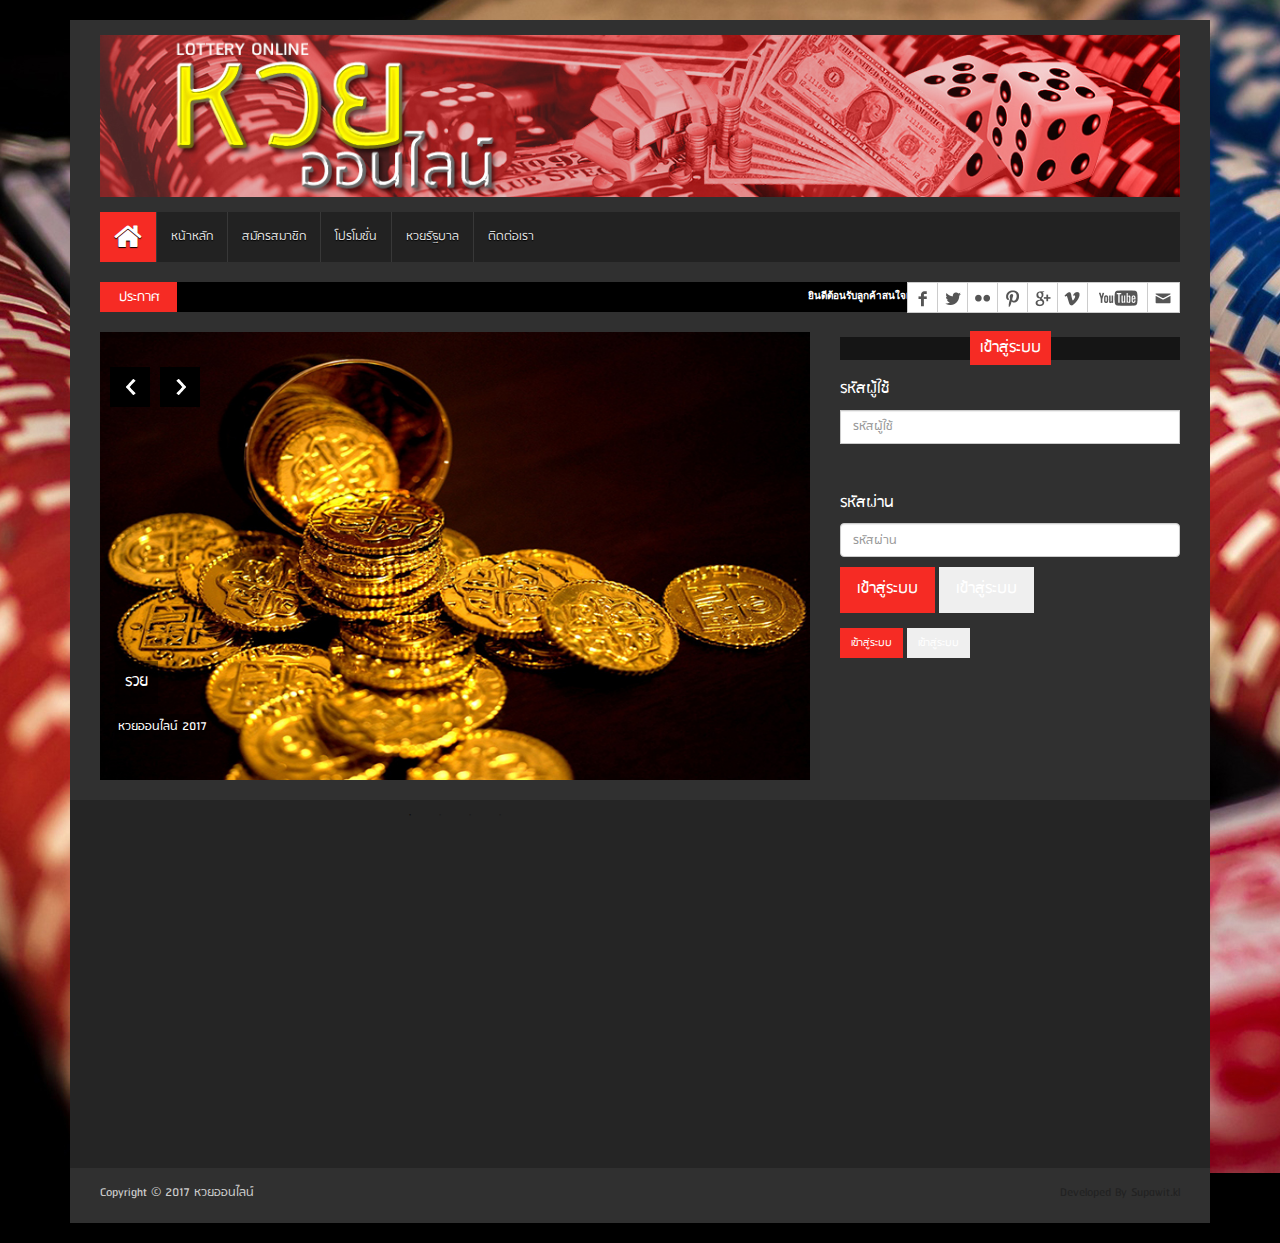
==== commit cfcfbdfe: "SS*" ====
--- a/index.html
+++ b/index.html
@@ -39,7 +39,7 @@
 					<div class="header_bottom">
 						<!-- <div class="logo_area"><a href="pages/home.html"><img src="images/logo1.jpg" alt=""></a></div> -->
 						<div class="">
-							<a href="pages/home.html"><img src="images/banner.jpg" alt=""
+							<a href="pages/home.html"><img src="images/banner2.jpg" alt=""
 								style="width: 100%;"></a>
 						</div>
 					</div>
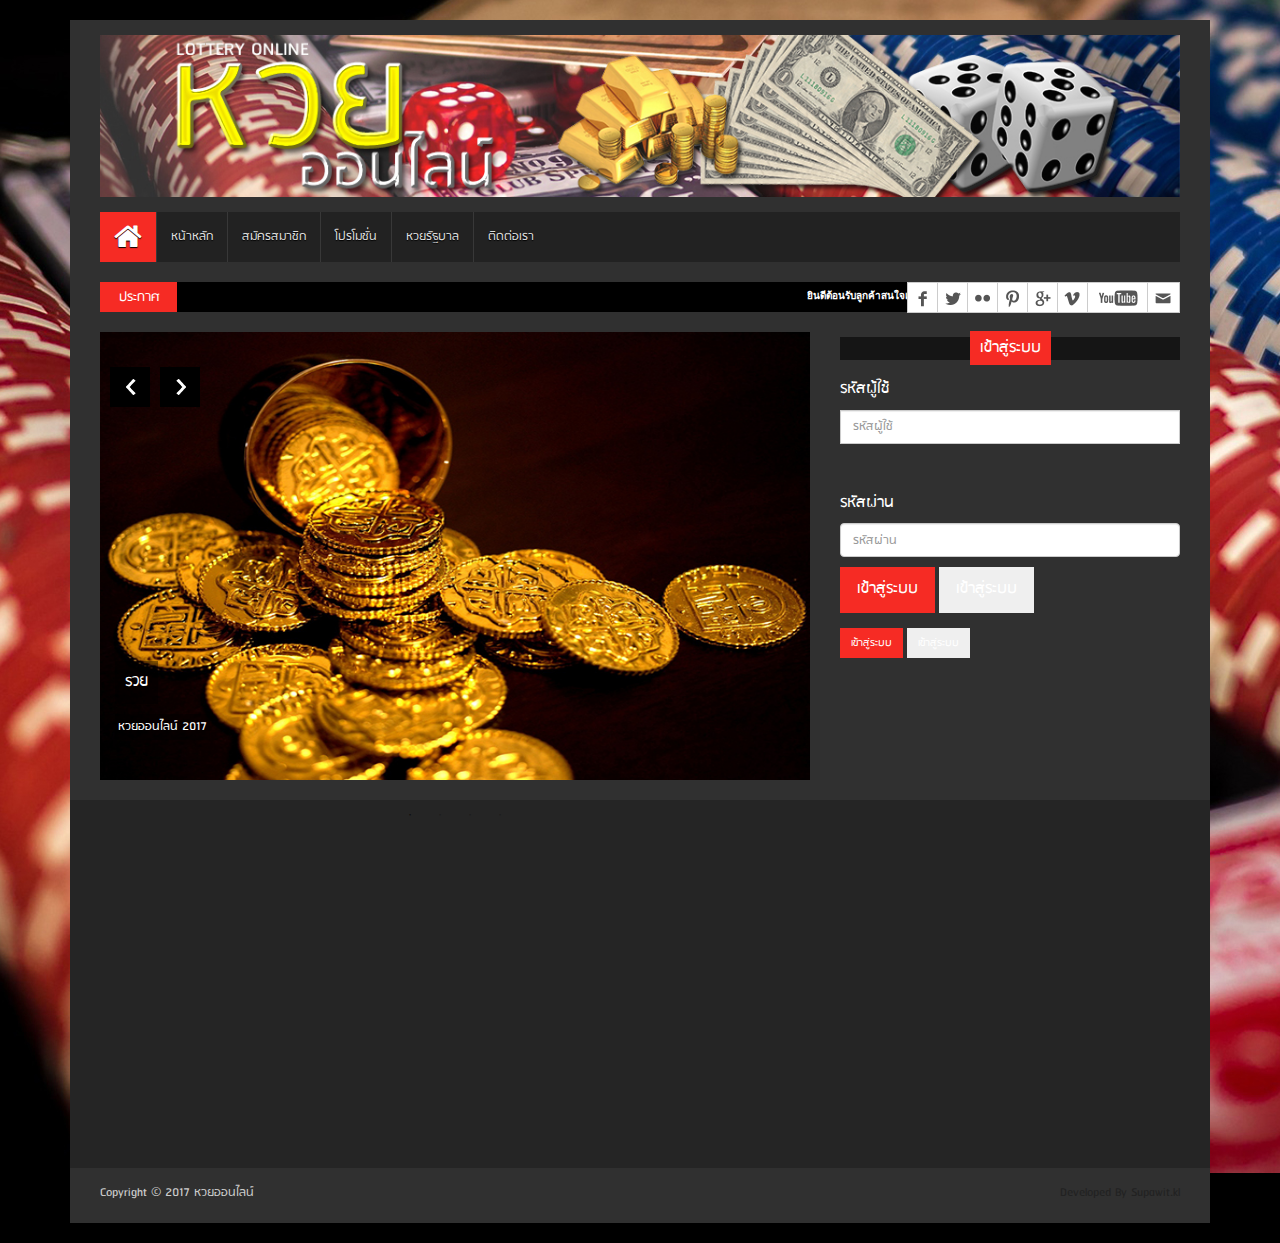
==== commit 976b39e7: "SS*" ====
--- a/index.html
+++ b/index.html
@@ -39,7 +39,7 @@
 					<div class="header_bottom">
 						<!-- <div class="logo_area"><a href="pages/home.html"><img src="images/logo1.jpg" alt=""></a></div> -->
 						<div class="">
-							<a href="pages/home.html"><img src="images/banner2.jpg" alt=""
+							<a href="pages/home.html"><img src="images/banner6.jpg" alt=""
 								style="width: 100%;"></a>
 						</div>
 					</div>
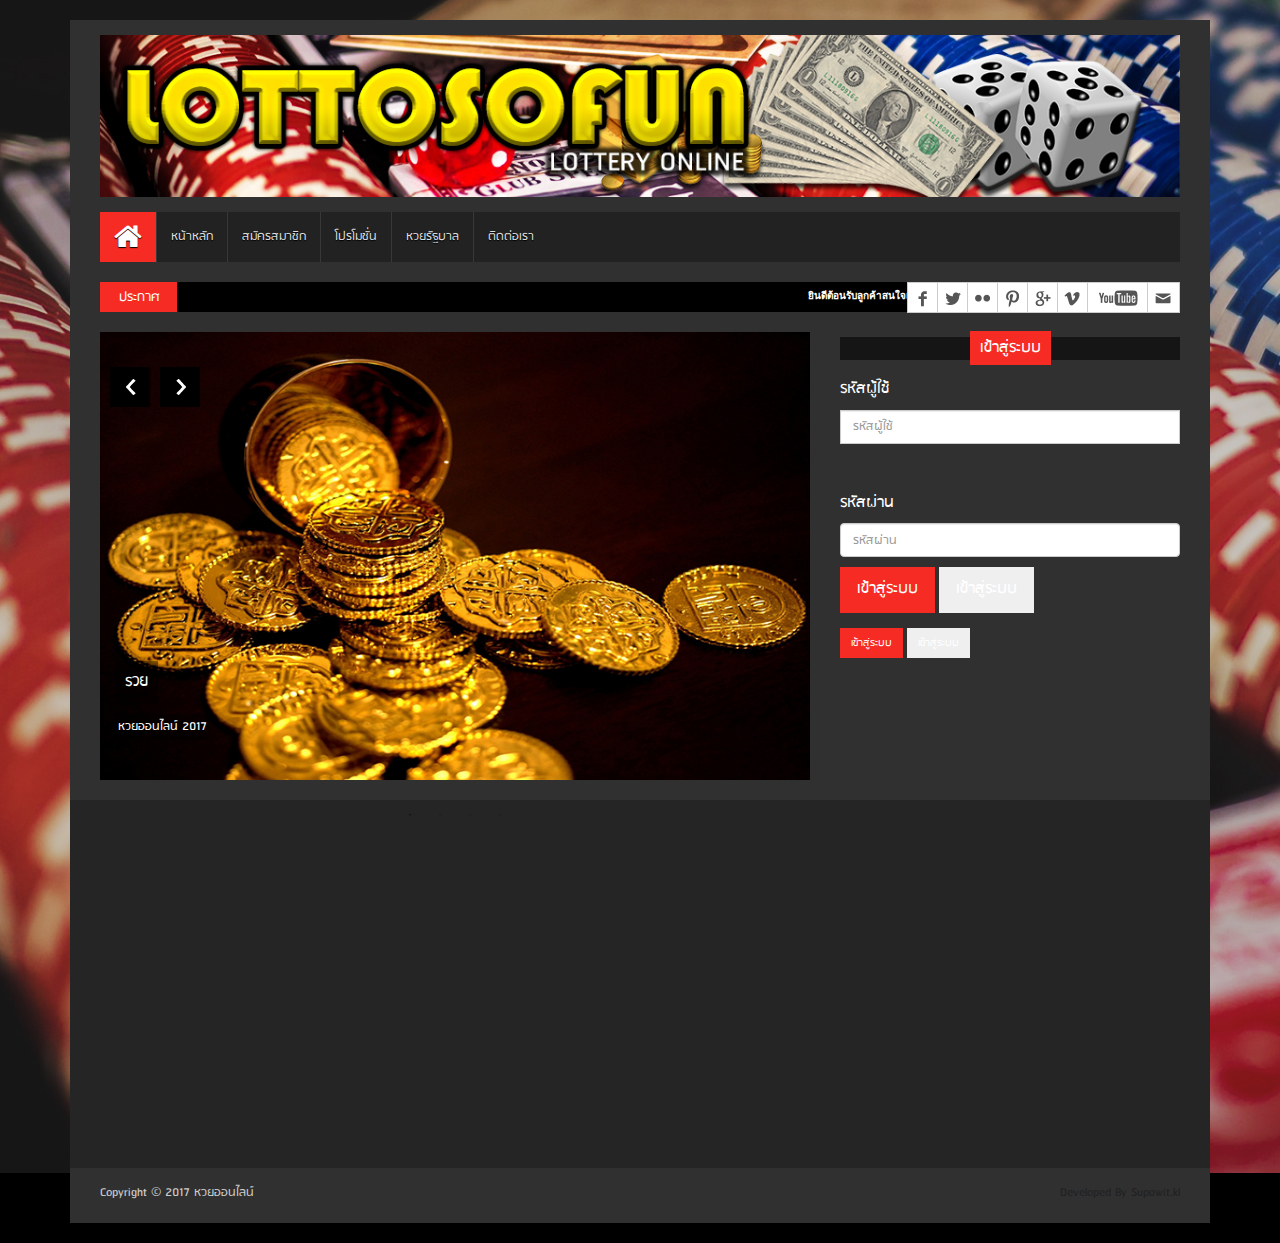
==== commit 73452e56: "SS*" ====
--- a/index.html
+++ b/index.html
@@ -1,7 +1,7 @@
 <!DOCTYPE html>
 <html>
 <head>
-<title>:: หวยออนไลน์ ::</title>
+<title>:: LOTTOSOFUN ::</title>
 <meta charset="utf-8">
 <meta http-equiv="X-UA-Compatible" content="IE=edge">
 <meta name="viewport" content="width=device-width, initial-scale=1">
@@ -38,10 +38,7 @@
 				<div class="col-lg-12 col-md-12 col-sm-12">
 					<div class="header_bottom">
 						<!-- <div class="logo_area"><a href="pages/home.html"><img src="images/logo1.jpg" alt=""></a></div> -->
-						<div class="">
-							<a href="pages/home.html"><img src="images/banner6.jpg" alt=""
-								style="width: 100%;"></a>
-						</div>
+						<div class=""><img src="images/banner7.jpg" alt="" style="width: 100%;"></div>
 					</div>
 				</div>
 			</div>
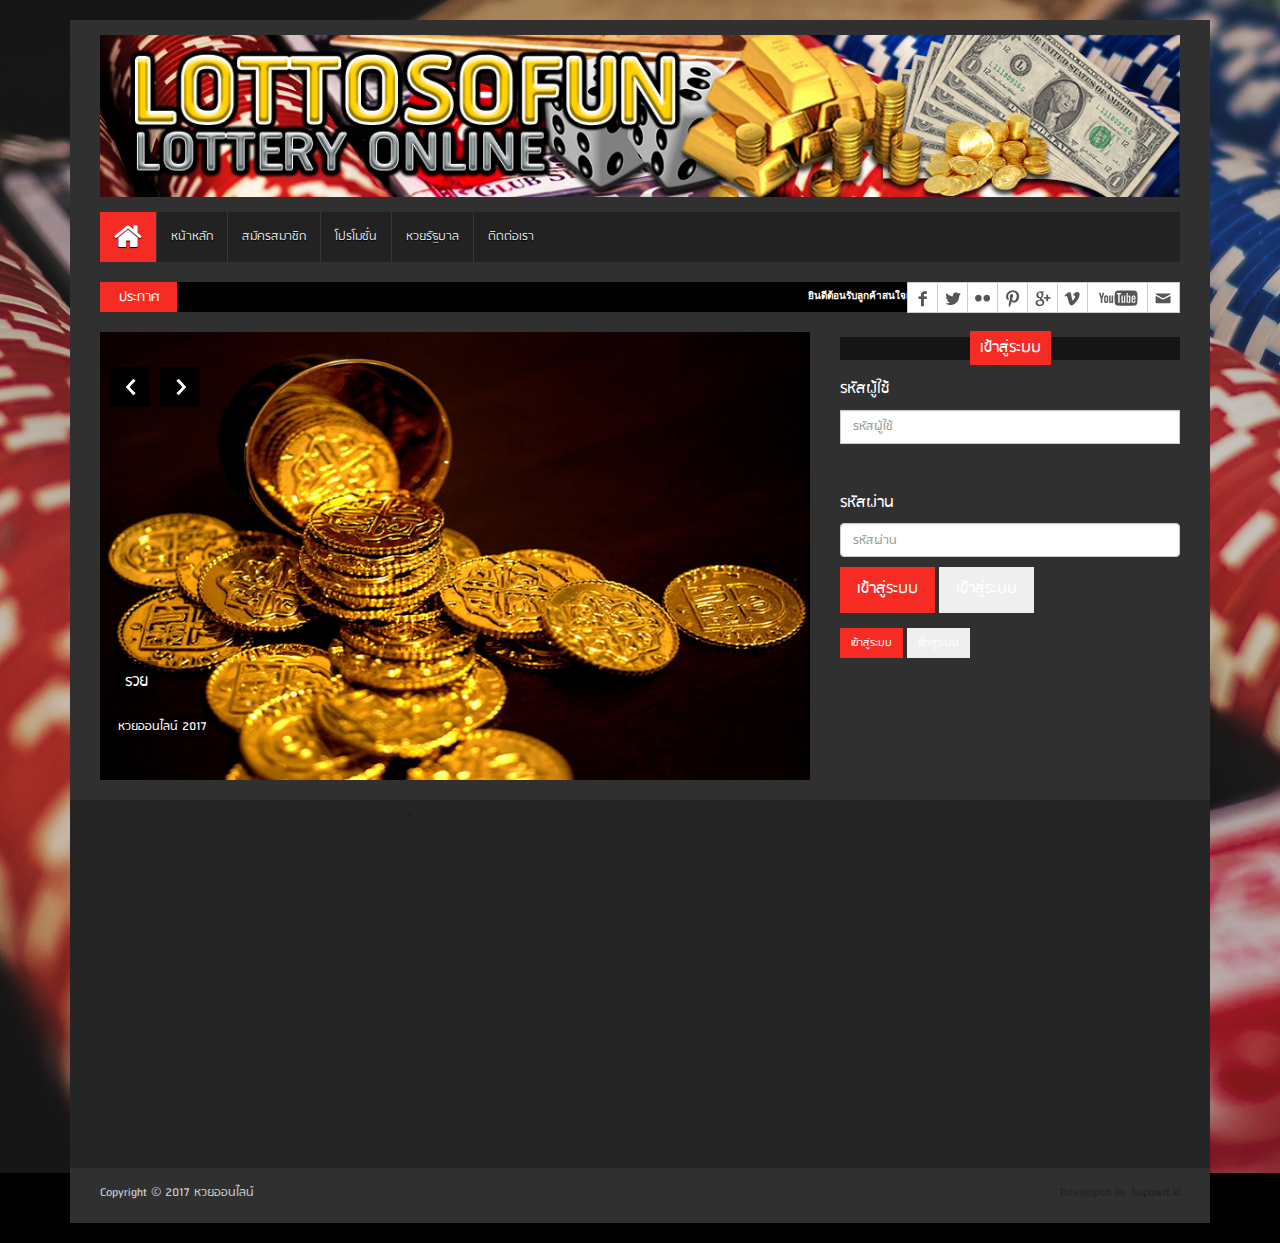
==== commit ef230817: "SS*" ====
--- a/index.html
+++ b/index.html
@@ -38,7 +38,7 @@
 				<div class="col-lg-12 col-md-12 col-sm-12">
 					<div class="header_bottom">
 						<!-- <div class="logo_area"><a href="pages/home.html"><img src="images/logo1.jpg" alt=""></a></div> -->
-						<div class=""><img src="images/banner7.jpg" alt="" style="width: 100%;"></div>
+						<div class=""><img src="images/banner1.jpg" alt="" style="width: 100%;"></div>
 					</div>
 				</div>
 			</div>
